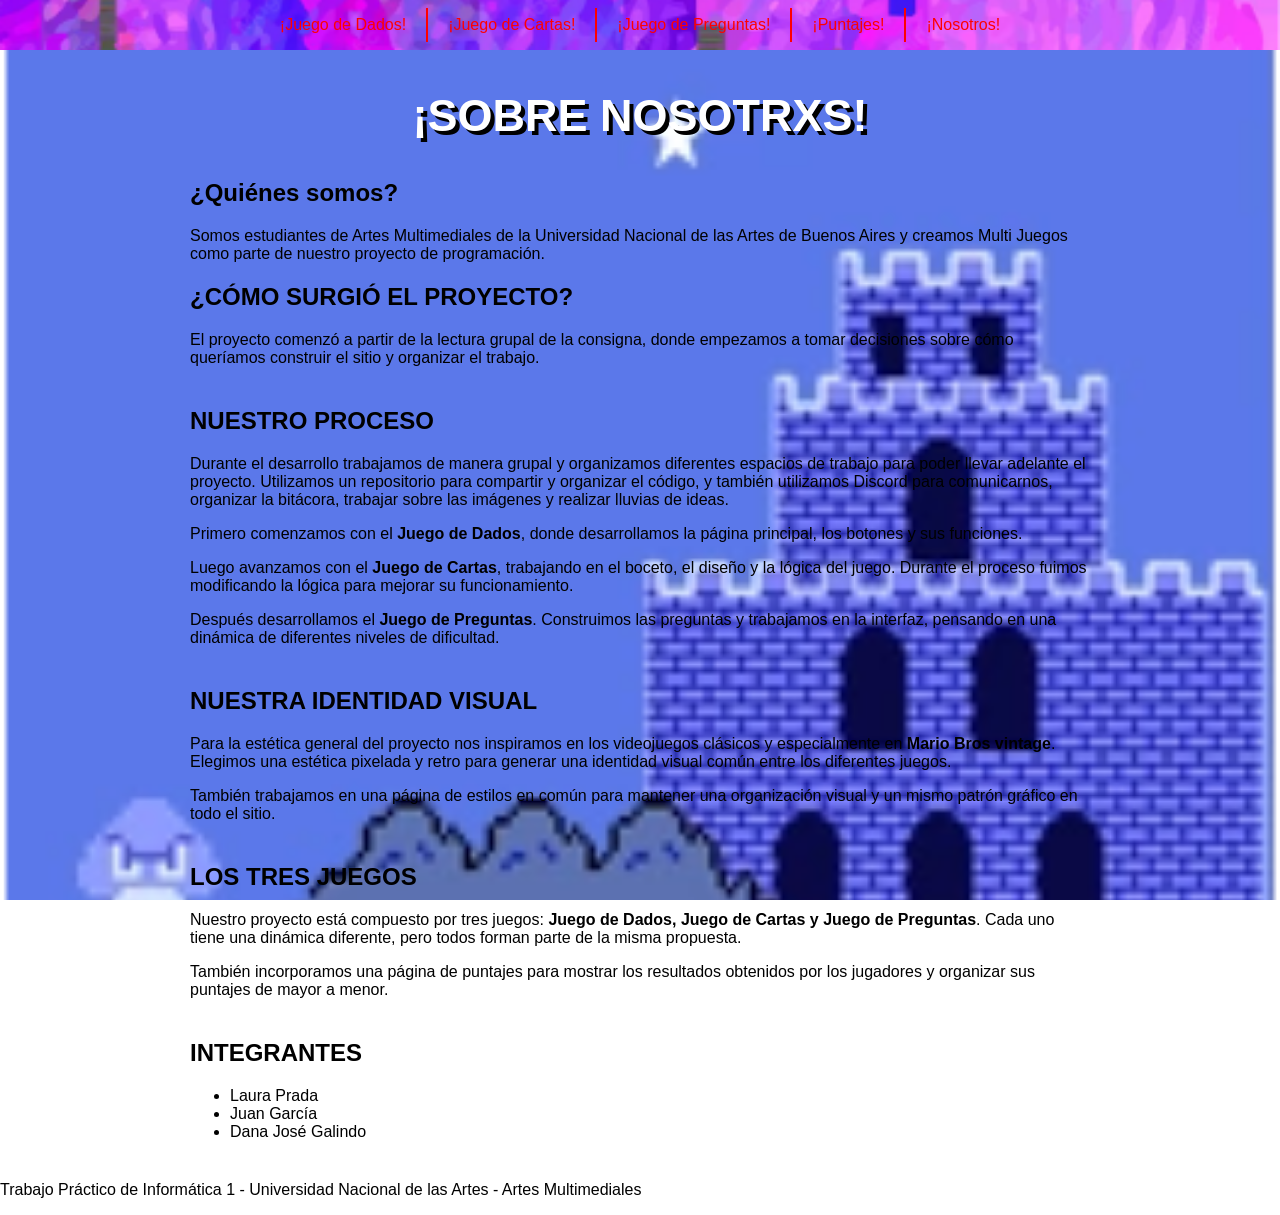
==== nosotros.html @ 9ece0228 "presentacion y sobre nosotros agrague pag de presenteacion y sobre nosotros, tam agregue fondo nav" ====
<!DOCTYPE html>
<html lang="es">

<head>
    <meta charset="UTF-8">
    <title>¡Sobre nosotros!</title>
    <link rel="stylesheet" href="css/styles.css">

</head>

<body>

    <header>
        <nav>
             <a href="dados/dados.html">¡Juego de Dados!</a>
            <a href="cartas/cartas.html">¡Juego de Cartas!</a>
            <a href="preguntas/preguntas.html">¡Juego de Preguntas!</a>
            <a href="puntajes/puntajes.html">¡Puntajes!</a>
            <a href="nosotros.html">¡Nosotros!</a>
        </nav>
        </header>
        <main>
            <section>

    <h1>¡SOBRE NOSOTRXS!</h1>

    <h2>¿Quiénes somos?</h2>

    <p>
        Somos estudiantes de Artes Multimediales de la Universidad Nacional
        de las Artes de Buenos Aires y creamos Multi Juegos como parte de
        nuestro proyecto de programación.
    </p>




        <h2>¿CÓMO SURGIÓ EL PROYECTO?</h2>

        <p>
            El proyecto comenzó a partir de la lectura grupal de la consigna,
            donde empezamos a tomar decisiones sobre cómo queríamos construir
            el sitio y organizar el trabajo.
        </p>

    </section>


    <section>

        <h2>NUESTRO PROCESO</h2>

        <p>
            Durante el desarrollo trabajamos de manera grupal y organizamos
            diferentes espacios de trabajo para poder llevar adelante el proyecto.
            Utilizamos un repositorio para compartir y organizar el código, y
            también utilizamos Discord para comunicarnos, organizar la bitácora,
            trabajar sobre las imágenes y realizar lluvias de ideas.
        </p>

        <p>
            Primero comenzamos con el <strong>Juego de Dados</strong>, donde
            desarrollamos la página principal, los botones y sus funciones.
            
        </p>

        <p>
            Luego avanzamos con el <strong>Juego de Cartas</strong>, trabajando
            en el boceto, el diseño y la lógica del juego. Durante el proceso
            fuimos modificando la lógica para mejorar su funcionamiento.
        </p>

        <p>
            Después desarrollamos el <strong>Juego de Preguntas</strong>.
            Construimos las preguntas y trabajamos en la interfaz, pensando
            en una dinámica de diferentes niveles de dificultad.
        </p>

    </section>


    <section>

        <h2>NUESTRA IDENTIDAD VISUAL</h2>

        <p>
            Para la estética general del proyecto nos inspiramos en los
            videojuegos clásicos y especialmente en <strong>Mario Bros vintage</strong>.
            Elegimos una estética pixelada y retro para generar una identidad
            visual común entre los diferentes juegos.
        </p>

        <p>
            También trabajamos en una página de estilos en común para mantener
            una organización visual y un mismo patrón gráfico en todo el sitio.
        </p>

    </section>


    <section>

        <h2>LOS TRES JUEGOS</h2>

        <p>
            Nuestro proyecto está compuesto por tres juegos:
            <strong>Juego de Dados, Juego de Cartas y Juego de Preguntas</strong>.
            Cada uno tiene una dinámica diferente, pero todos forman parte
            de la misma propuesta.
        </p>

        <p>
            También incorporamos una página de puntajes para mostrar los
            resultados obtenidos por los jugadores y organizar sus puntajes
            de mayor a menor.
        </p>

    </section>


    <section>

        <h2>INTEGRANTES</h2>

        <ul>
            <li>Laura Prada</li>
            <li>Juan García</li>
            <li>Dana José Galindo</li>
        </ul>

    </section>

</main>


<footer>

    <p>
        Trabajo Práctico de Informática 1 - Universidad Nacional de las Artes -
        Artes Multimediales
    </p>

</footer>

</body>
</html>
---- css/styles.css ----
header {
    width: 100%;
}

nav {
    width: 100%;
    box-sizing: border-box;

    display: flex;
    justify-content: center;
    align-items: center;

    background-image: url("../cartas/img/nav.png");
    background-size: cover;
    background-position: center;

    padding: 8px;
}

nav a {
    color: red;
    text-decoration: none;

    padding: 8px 20px;

    border-right: 2px solid red;
}

nav a:last-child {
    border-right: none;
}
main {
    max-width: 900px;
    margin: 40px auto;
}

body.inicio,
body.nosotros {
    background-image: url("../cartas/img/estrellita.jpeg");
    background-size: cover;
    background-position: center;
    background-repeat: no-repeat;

}
section {
    margin-bottom: 40px;
}

/* ========================================
   JUEGO DE CARTAS 
   ======================================== */
body {
    margin: 0;
    background-image: url("../cartas/img/fondo_cartas.png");
    background-size: cover;
    background-position: center;
    background-attachment: fixed;
    font-family: Arial, sans-serif;
}
 
/* Contenedor de las cartas */
#cartas {
    display: flex;
    flex-wrap: wrap;
    justify-content: center;
    gap: 25px;
    max-width: 1000px;
    margin: 30px auto;
}
 
/* Cada carta */
#cartas button {
    width: 150px;
    height: 200px;
    padding: 0;
    border: 7px solid green;
    border-radius: 20px;
    overflow: hidden;
    cursor: pointer;
}
 
/* Imagen de la carta */
#cartas img {
    width: 100%;
    height: 100%;
    object-fit: cover;
}
 
/* Tiempo */
#tiempo {
    position: fixed;
    right: 30px;
    top: 30px;
    font-size: 30px;
    font-weight: bold;
}
#reiniciar {
    background-color: #e63946;
    color: white;
    border: 5px solid #1b5e20;
    border-radius: 8px;
    padding: 12px 25px;
    font-size: 18px;
    font-weight: bold;
    cursor: pointer;
}
 
#reiniciar:hover {
    transform: scale(1.05);
}
 
h1 {
    text-align: center;
    font-size: 45px;
    color: white;
    text-shadow: 4px 4px 0px #000;
}
#mensaje {
    text-align: center;
    color: white;
    background-color: rgba(0, 0, 0, 0.7);
    border: 4px solid green;
    padding: 12px;
    width: fit-content;
    margin: 20px auto;
}
 
#temporizador {
    position: fixed;
    top: 20px;
    right: 25px;
    background-color: rgba(0, 0, 0, 0.8);
    color: white;
    border: 5px solid green;
    padding: 12px 20px;
    font-size: 24px;
    font-weight: bold;
    border-radius: 8px;
}
#puntajeFinal {
    color: white;
    font-size: 25px;
    font-weight: bold;
    text-align: center;
    margin: 20px;
}
 
#resultado {
    color: white;
    font-size: 32px;
    font-weight: bold;
    text-align: center;
    text-shadow: 3px 3px 0px black;
}
 #resultado {
    position: relative;
}

.pareja {
    width: 300px;
}

.corazon {
    position: absolute;
    left: 50%;
    top: 50%;
    font-size: 30px;
    animation: subir 6s ease-out forwards;
}

@keyframes subir {

    0% {
        transform: translate(0, 0);
        opacity: 6;
    }

    100% {
        transform: translate(var(--x), var(--y));
        opacity: 0;
    }
}
/* ========================================
   JUEGO DE DADOS 
   ======================================== */
 
/*#tirada {}  aqui para ponerle onda al boton de tirada  */
 
body {
    margin: 0;
    background-image: url("../cartas/img/fondo_cartas.png");
    background-size: cover;
    background-position: center;
    background-attachment: fixed;
    font-family: Arial, sans-serif;
}

.dados {
    display: flex;
    background-color: black;
    height: 80px;
    align-items: center;
    gap: 12px;
    justify-content: center;
}
 
.dados div {
    height: 60px;
    width: 60px;
    background-color: white;
    padding: 3px;
}
 
.tablero {
    display: flex;
    flex-direction: column;
    background-color: black;
    height: 450px;
    align-items: center;
    gap: 12px;
    justify-content: center;
}
 
.tablero article {
    display: inline-flex;
    height: 60px;
    width: 400px;
    background-color: white;
    padding: 3px;
    align-items: center;
    gap: 12px;
}
 
.tablero article div {
    display: inline-flex;
    flex-direction: row;
    height: 60px;
    width: 60px;
}
 
.dado-seleccionado {
    border: 3px solid red;
}
 
/* ========================================
   JUEGO DE PREGUNTAS (Mario) — pendiente de completar
   ======================================== */
 
body {
    margin: 0;
    background-image: url("../cartas/img/fondo_cartas.png");
     background-size: cover;
    background-position: center;
    background-attachment: fixed;
    font-family: Arial, sans-serif;
}
 
/* Contenedor de las cartas */
#cartas {
    display: flex;
    flex-wrap: wrap;
    justify-content: center;
    gap: 25px;
    max-width: 1000px;
    margin: 30px auto;
}
 
/* Cada carta */
#cartas button {
    width: 150px;
    height: 200px;
    padding: 0;
    border: 7px solid green;
    border-radius: 20px;
    overflow: hidden;
    cursor: pointer;
}
 
/* Imagen de la carta */
#cartas img {
    width: 100%;
    height: 100%;
    object-fit: cover;
}
 
/* Tiempo */
#tiempo {
    position: fixed;
    right: 30px;
    top: 30px;
    font-size: 30px;
    font-weight: bold;
}
#reiniciar {
    background-color: #e63946;
    color: white;
    border: 5px solid #1b5e20;
    border-radius: 8px;
    padding: 12px 25px;
    font-size: 18px;
    font-weight: bold;
    cursor: pointer;
}
 
#reiniciar:hover {
    transform: scale(1.05);
}
 
h1 {
    text-align: center;
    font-size: 45px;
    color: white;
    text-shadow: 4px 4px 0px #000;
}
#mensaje {
    text-align: center;
    color: white;
    background-color: rgba(0, 0, 0, 0.7);
    border: 4px solid green;
    padding: 12px;
    width: fit-content;
    margin: 20px auto;
}
 
#temporizador {
    position: fixed;
    top: 20px;
    right: 25px;
    background-color: rgba(0, 0, 0, 0.8);
    color: white;
    border: 5px solid green;
    padding: 12px 20px;
    font-size: 24px;
    font-weight: bold;
    border-radius: 8px;
}
#puntajeFinal {
    color: white;
    font-size: 25px;
    font-weight: bold;
    text-align: center;
    margin: 20px;
}
 
#resultado {
    color: white;
    font-size: 32px;
    font-weight: bold;
    text-align: center;
    text-shadow: 3px 3px 0px black;
}
 
/* ========================================
   JUEGO DE DADOS (tal cual el archivo original)
   ======================================== */
 
/*#tirada {}  aqui para ponerle onda al boton de tirada  */
 
.dados {
    display: flex;
    background-color: black;
    height: 80px;
    align-items: center;
    gap: 12px;
    justify-content: center;
}
 
.dados div {
    height: 60px;
    width: 60px;
    background-color: white;
    padding: 3px;
}
 
.tablero {
    display: flex;
    flex-direction: column;
    background-color: black;
    height: 450px;
    align-items: center;
    gap: 12px;
    justify-content: center;
}
 
.tablero article {
    display: inline-flex;
    height: 60px;
    width: 400px;
    background-color: white;
    padding: 3px;
    align-items: center;
    gap: 12px;
}
 
.tablero article div {
    display: inline-flex;
    flex-direction: row;
    height: 60px;
    width: 60px;
}
 
.dado-seleccionado {
    border: 3px solid red;
}
 
/* ========================================
   JUEGO DE PREGUNTAS (Mario)
   ======================================== */
 
/* Control genérico de qué pantalla se muestra (inicio / juego / resultado) */
.pantalla {
    display: none;
    flex-direction: column;
    align-items: center;
    justify-content: center;
    text-align: center;
    min-height: 500px;
    padding: 40px 20px;
}
 
.pantalla.activa {
    display: flex;
}
 
.oculta {
    display: none !important;
}
 
/* --- Pantalla de inicio / selección de dificultad --- */
#pantalla-inicio {
    flex-direction: row;
    justify-content: space-between;
    max-width: 900px;
    margin: 0 auto;
    gap: 20px;
}
 
.globo-dialogo {
    background: white;
    border: 4px solid black;
    border-radius: 20px;
    padding: 25px 30px;
    max-width: 480px;
    text-align: left;
    position: relative;
}
 
.titulo-globo {
    font-weight: bold;
    font-size: 20px;
    margin-bottom: 10px;
}
 
.selector-dificultad {
    margin-top: 20px;
}
 
.botones-dificultad {
    display: flex;
    gap: 15px;
    justify-content: center;
    margin-top: 10px;
}
 
.btn-dificultad {
    background: white;
    border: 3px solid black;
    border-radius: 30px;
    padding: 12px 30px;
    font-size: 18px;
    font-weight: bold;
    cursor: pointer;
}
 
.btn-dificultad:hover {
    background-color: #ffd54f;
    transform: scale(1.05);
}
 
.ilustracion-mario {
    max-width: 400px;
    height: auto;
}
 
/* --- Pantalla de juego en curso --- */
#pantalla-juego {
    max-width: 700px;
    margin: 0 auto;
    width: 100%;
}
 
.info-partida {
    display: flex;
    justify-content: space-between;
    width: 100%;
    color: white;
    font-weight: bold;
    text-shadow: 2px 2px 0 black;
    margin-bottom: 20px;
}
 
.tarjeta-pregunta {
    background: white;
    border: 4px solid black;
    border-radius: 16px;
    padding: 30px;
    width: 100%;
}
 
#texto-pregunta {
    font-size: 22px;
    font-weight: bold;
    margin-bottom: 20px;
}
 
.opciones-respuesta {
    display: grid;
    grid-template-columns: 1fr 1fr;
    gap: 15px;
}
 
.opciones-respuesta button {
    background: #f1f1f1;
    border: 3px solid black;
    border-radius: 10px;
    padding: 15px;
    font-size: 16px;
    cursor: pointer;
}
 
.opciones-respuesta button:hover {
    background: #ffd54f;
}
 
/* Estas clases las agrega el JS al validar la respuesta */
.opciones-respuesta button.correcta {
    background: #a5d6a7;
    border-color: green;
}
 
.opciones-respuesta button.incorrecta {
    background: #ef9a9a;
    border-color: red;
}
 
.opciones-respuesta button:disabled {
    cursor: not-allowed;
    opacity: 0.85;
}
 
.mensaje-feedback {
    margin-top: 20px;
    font-size: 20px;
    font-weight: bold;
}
 
.mensaje-feedback.correcto {
    color: #2e7d32;
}
 
.mensaje-feedback.incorrecto {
    color: #c62828;
}
 
#btn-siguiente,
#btn-jugar-de-nuevo {
    background-color: #e63946;
    color: white;
    border: 5px solid #1b5e20;
    border-radius: 8px;
    padding: 12px 25px;
    font-size: 18px;
    font-weight: bold;
    cursor: pointer;
    margin-top: 20px;
}
 
#btn-siguiente:hover,
#btn-jugar-de-nuevo:hover {
    transform: scale(1.05);
}
 
/* --- Pantalla de resultado final --- */
#pantalla-resultado h2 {
    color: white;
    text-shadow: 3px 3px 0 black;
}
 
.enlace-puntajes {
    color: white;
    text-decoration: underline;
    margin-top: 15px;
    display: inline-block;
}
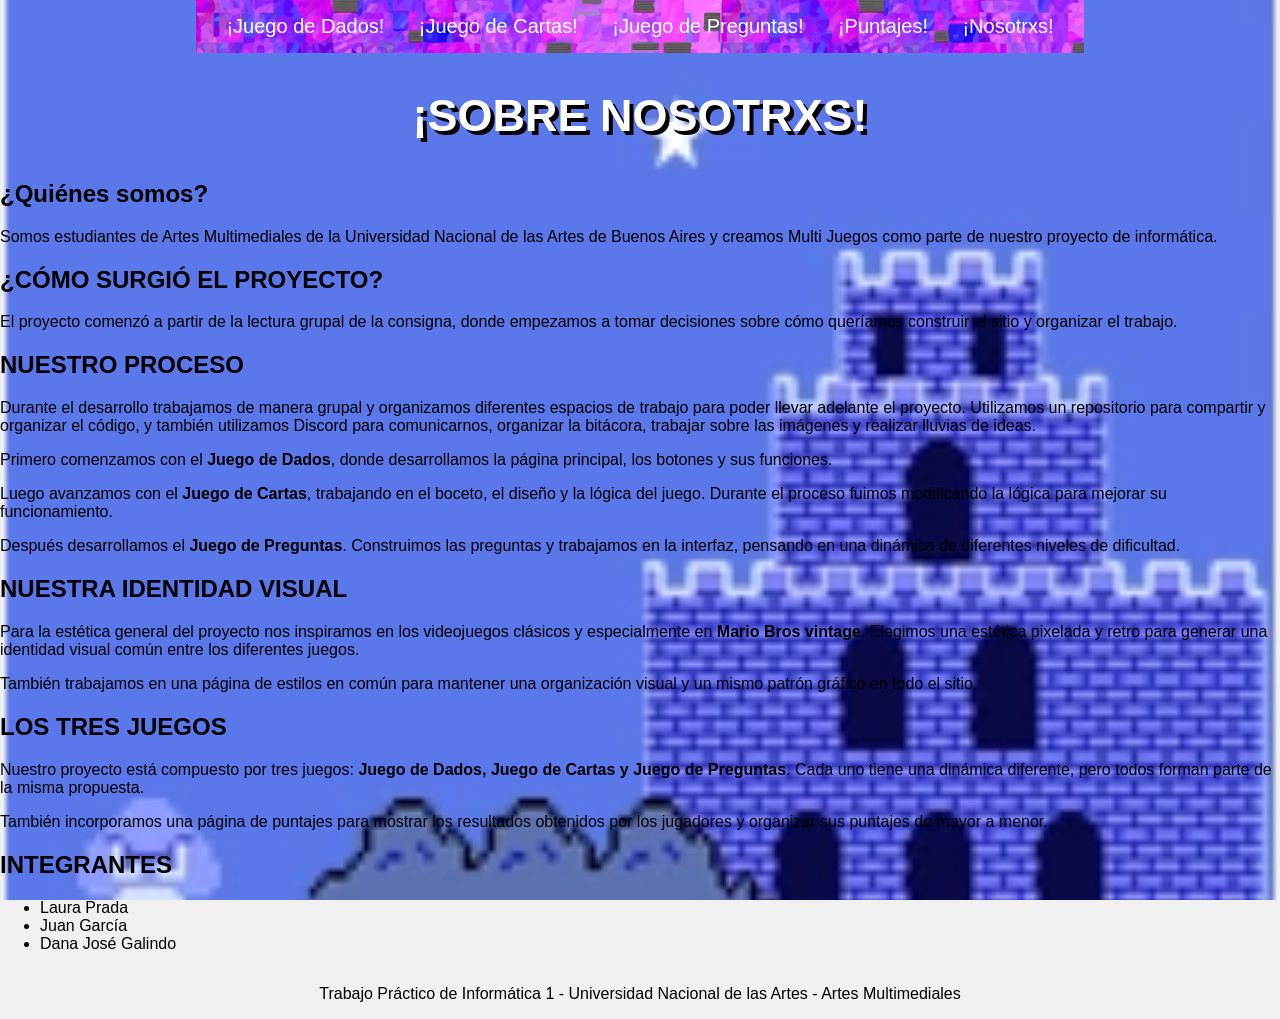
==== commit f2b5843f: "Correción de ortografia cositas simples" ====
--- a/nosotros.html
+++ b/nosotros.html
@@ -3,7 +3,7 @@
 
 <head>
     <meta charset="UTF-8">
-    <title>¡Sobre nosotros!</title>
+    <title>¡Sobre nosotrxs!</title>
     <link rel="stylesheet" href="css/styles.css">
 
 </head>
@@ -16,7 +16,7 @@
             <a href="cartas/cartas.html">¡Juego de Cartas!</a>
             <a href="preguntas/preguntas.html">¡Juego de Preguntas!</a>
             <a href="puntajes/puntajes.html">¡Puntajes!</a>
-            <a href="nosotros.html">¡Nosotros!</a>
+            <a href="nosotros.html">¡Nosotrxs!</a>
         </nav>
         </header>
         <main>
@@ -29,7 +29,7 @@
     <p>
         Somos estudiantes de Artes Multimediales de la Universidad Nacional
         de las Artes de Buenos Aires y creamos Multi Juegos como parte de
-        nuestro proyecto de programación.
+        nuestro proyecto de informática.
     </p>
 
 
--- a/css/styles.css
+++ b/css/styles.css
@@ -1,596 +1,898 @@
-
-header {
-    width: 100%;
-}
-
-nav {
-    width: 100%;
-    box-sizing: border-box;
-
-    display: flex;
-    justify-content: center;
-    align-items: center;
-
-    background-image: url("../cartas/img/nav.png");
-    background-size: cover;
-    background-position: center;
-
-    padding: 8px;
-}
-
-nav a {
-    color: red;
-    text-decoration: none;
-
-    padding: 8px 20px;
-
-    border-right: 2px solid red;
-}
-
-nav a:last-child {
-    border-right: none;
-}
-main {
-    max-width: 900px;
-    margin: 40px auto;
-}
-
-body.inicio,
-body.nosotros {
-    background-image: url("../cartas/img/estrellita.jpeg");
-    background-size: cover;
-    background-position: center;
-    background-repeat: no-repeat;
-
-}
-section {
-    margin-bottom: 40px;
-}
-
-/* ========================================
-   JUEGO DE CARTAS 
-   ======================================== */
-body {
-    margin: 0;
-    background-image: url("../cartas/img/fondo_cartas.png");
-    background-size: cover;
-    background-position: center;
-    background-attachment: fixed;
-    font-family: Arial, sans-serif;
-}
- 
-/* Contenedor de las cartas */
-#cartas {
-    display: flex;
-    flex-wrap: wrap;
-    justify-content: center;
-    gap: 25px;
-    max-width: 1000px;
-    margin: 30px auto;
-}
- 
-/* Cada carta */
-#cartas button {
-    width: 150px;
-    height: 200px;
-    padding: 0;
-    border: 7px solid green;
-    border-radius: 20px;
-    overflow: hidden;
-    cursor: pointer;
-}
- 
-/* Imagen de la carta */
-#cartas img {
-    width: 100%;
-    height: 100%;
-    object-fit: cover;
-}
- 
-/* Tiempo */
-#tiempo {
-    position: fixed;
-    right: 30px;
-    top: 30px;
-    font-size: 30px;
-    font-weight: bold;
-}
-#reiniciar {
-    background-color: #e63946;
-    color: white;
-    border: 5px solid #1b5e20;
-    border-radius: 8px;
-    padding: 12px 25px;
-    font-size: 18px;
-    font-weight: bold;
-    cursor: pointer;
-}
- 
-#reiniciar:hover {
-    transform: scale(1.05);
-}
- 
-h1 {
-    text-align: center;
-    font-size: 45px;
-    color: white;
-    text-shadow: 4px 4px 0px #000;
-}
-#mensaje {
-    text-align: center;
-    color: white;
-    background-color: rgba(0, 0, 0, 0.7);
-    border: 4px solid green;
-    padding: 12px;
-    width: fit-content;
-    margin: 20px auto;
-}
- 
-#temporizador {
-    position: fixed;
-    top: 20px;
-    right: 25px;
-    background-color: rgba(0, 0, 0, 0.8);
-    color: white;
-    border: 5px solid green;
-    padding: 12px 20px;
-    font-size: 24px;
-    font-weight: bold;
-    border-radius: 8px;
-}
-#puntajeFinal {
-    color: white;
-    font-size: 25px;
-    font-weight: bold;
-    text-align: center;
-    margin: 20px;
-}
- 
-#resultado {
-    color: white;
-    font-size: 32px;
-    font-weight: bold;
-    text-align: center;
-    text-shadow: 3px 3px 0px black;
-}
- #resultado {
-    position: relative;
-}
-
-.pareja {
-    width: 300px;
-}
-
-.corazon {
-    position: absolute;
-    left: 50%;
-    top: 50%;
-    font-size: 30px;
-    animation: subir 6s ease-out forwards;
-}
-
-@keyframes subir {
-
-    0% {
-        transform: translate(0, 0);
-        opacity: 6;
-    }
-
-    100% {
-        transform: translate(var(--x), var(--y));
-        opacity: 0;
-    }
-}
-/* ========================================
-   JUEGO DE DADOS 
-   ======================================== */
- 
-/*#tirada {}  aqui para ponerle onda al boton de tirada  */
- 
-body {
-    margin: 0;
-    background-image: url("../cartas/img/fondo_cartas.png");
-    background-size: cover;
-    background-position: center;
-    background-attachment: fixed;
-    font-family: Arial, sans-serif;
-}
-
-.dados {
-    display: flex;
-    background-color: black;
-    height: 80px;
-    align-items: center;
-    gap: 12px;
-    justify-content: center;
-}
- 
-.dados div {
-    height: 60px;
-    width: 60px;
-    background-color: white;
-    padding: 3px;
-}
- 
-.tablero {
-    display: flex;
-    flex-direction: column;
-    background-color: black;
-    height: 450px;
-    align-items: center;
-    gap: 12px;
-    justify-content: center;
-}
- 
-.tablero article {
-    display: inline-flex;
-    height: 60px;
-    width: 400px;
-    background-color: white;
-    padding: 3px;
-    align-items: center;
-    gap: 12px;
-}
- 
-.tablero article div {
-    display: inline-flex;
-    flex-direction: row;
-    height: 60px;
-    width: 60px;
-}
- 
-.dado-seleccionado {
-    border: 3px solid red;
-}
- 
-/* ========================================
-   JUEGO DE PREGUNTAS (Mario) — pendiente de completar
-   ======================================== */
- 
-body {
-    margin: 0;
-    background-image: url("../cartas/img/fondo_cartas.png");
-     background-size: cover;
-    background-position: center;
-    background-attachment: fixed;
-    font-family: Arial, sans-serif;
-}
- 
-/* Contenedor de las cartas */
-#cartas {
-    display: flex;
-    flex-wrap: wrap;
-    justify-content: center;
-    gap: 25px;
-    max-width: 1000px;
-    margin: 30px auto;
-}
- 
-/* Cada carta */
-#cartas button {
-    width: 150px;
-    height: 200px;
-    padding: 0;
-    border: 7px solid green;
-    border-radius: 20px;
-    overflow: hidden;
-    cursor: pointer;
-}
- 
-/* Imagen de la carta */
-#cartas img {
-    width: 100%;
-    height: 100%;
-    object-fit: cover;
-}
- 
-/* Tiempo */
-#tiempo {
-    position: fixed;
-    right: 30px;
-    top: 30px;
-    font-size: 30px;
-    font-weight: bold;
-}
-#reiniciar {
-    background-color: #e63946;
-    color: white;
-    border: 5px solid #1b5e20;
-    border-radius: 8px;
-    padding: 12px 25px;
-    font-size: 18px;
-    font-weight: bold;
-    cursor: pointer;
-}
- 
-#reiniciar:hover {
-    transform: scale(1.05);
-}
- 
-h1 {
-    text-align: center;
-    font-size: 45px;
-    color: white;
-    text-shadow: 4px 4px 0px #000;
-}
-#mensaje {
-    text-align: center;
-    color: white;
-    background-color: rgba(0, 0, 0, 0.7);
-    border: 4px solid green;
-    padding: 12px;
-    width: fit-content;
-    margin: 20px auto;
-}
- 
-#temporizador {
-    position: fixed;
-    top: 20px;
-    right: 25px;
-    background-color: rgba(0, 0, 0, 0.8);
-    color: white;
-    border: 5px solid green;
-    padding: 12px 20px;
-    font-size: 24px;
-    font-weight: bold;
-    border-radius: 8px;
-}
-#puntajeFinal {
-    color: white;
-    font-size: 25px;
-    font-weight: bold;
-    text-align: center;
-    margin: 20px;
-}
- 
-#resultado {
-    color: white;
-    font-size: 32px;
-    font-weight: bold;
-    text-align: center;
-    text-shadow: 3px 3px 0px black;
-}
- 
-/* ========================================
-   JUEGO DE DADOS (tal cual el archivo original)
-   ======================================== */
- 
-/*#tirada {}  aqui para ponerle onda al boton de tirada  */
- 
-.dados {
-    display: flex;
-    background-color: black;
-    height: 80px;
-    align-items: center;
-    gap: 12px;
-    justify-content: center;
-}
- 
-.dados div {
-    height: 60px;
-    width: 60px;
-    background-color: white;
-    padding: 3px;
-}
- 
-.tablero {
-    display: flex;
-    flex-direction: column;
-    background-color: black;
-    height: 450px;
-    align-items: center;
-    gap: 12px;
-    justify-content: center;
-}
- 
-.tablero article {
-    display: inline-flex;
-    height: 60px;
-    width: 400px;
-    background-color: white;
-    padding: 3px;
-    align-items: center;
-    gap: 12px;
-}
- 
-.tablero article div {
-    display: inline-flex;
-    flex-direction: row;
-    height: 60px;
-    width: 60px;
-}
- 
-.dado-seleccionado {
-    border: 3px solid red;
-}
- 
-/* ========================================
-   JUEGO DE PREGUNTAS (Mario)
-   ======================================== */
- 
-/* Control genérico de qué pantalla se muestra (inicio / juego / resultado) */
-.pantalla {
-    display: none;
-    flex-direction: column;
-    align-items: center;
-    justify-content: center;
-    text-align: center;
-    min-height: 500px;
-    padding: 40px 20px;
-}
- 
-.pantalla.activa {
-    display: flex;
-}
- 
-.oculta {
-    display: none !important;
-}
- 
-/* --- Pantalla de inicio / selección de dificultad --- */
-#pantalla-inicio {
-    flex-direction: row;
-    justify-content: space-between;
-    max-width: 900px;
-    margin: 0 auto;
-    gap: 20px;
-}
- 
-.globo-dialogo {
-    background: white;
-    border: 4px solid black;
-    border-radius: 20px;
-    padding: 25px 30px;
-    max-width: 480px;
-    text-align: left;
-    position: relative;
-}
- 
-.titulo-globo {
-    font-weight: bold;
-    font-size: 20px;
-    margin-bottom: 10px;
-}
- 
-.selector-dificultad {
-    margin-top: 20px;
-}
- 
-.botones-dificultad {
-    display: flex;
-    gap: 15px;
-    justify-content: center;
-    margin-top: 10px;
-}
- 
-.btn-dificultad {
-    background: white;
-    border: 3px solid black;
-    border-radius: 30px;
-    padding: 12px 30px;
-    font-size: 18px;
-    font-weight: bold;
-    cursor: pointer;
-}
- 
-.btn-dificultad:hover {
-    background-color: #ffd54f;
-    transform: scale(1.05);
-}
- 
-.ilustracion-mario {
-    max-width: 400px;
-    height: auto;
-}
- 
-/* --- Pantalla de juego en curso --- */
-#pantalla-juego {
-    max-width: 700px;
-    margin: 0 auto;
-    width: 100%;
-}
- 
-.info-partida {
-    display: flex;
-    justify-content: space-between;
-    width: 100%;
-    color: white;
-    font-weight: bold;
-    text-shadow: 2px 2px 0 black;
-    margin-bottom: 20px;
-}
- 
-.tarjeta-pregunta {
-    background: white;
-    border: 4px solid black;
-    border-radius: 16px;
-    padding: 30px;
-    width: 100%;
-}
- 
-#texto-pregunta {
-    font-size: 22px;
-    font-weight: bold;
-    margin-bottom: 20px;
-}
- 
-.opciones-respuesta {
-    display: grid;
-    grid-template-columns: 1fr 1fr;
-    gap: 15px;
-}
- 
-.opciones-respuesta button {
-    background: #f1f1f1;
-    border: 3px solid black;
-    border-radius: 10px;
-    padding: 15px;
-    font-size: 16px;
-    cursor: pointer;
-}
- 
-.opciones-respuesta button:hover {
-    background: #ffd54f;
-}
- 
-/* Estas clases las agrega el JS al validar la respuesta */
-.opciones-respuesta button.correcta {
-    background: #a5d6a7;
-    border-color: green;
-}
- 
-.opciones-respuesta button.incorrecta {
-    background: #ef9a9a;
-    border-color: red;
-}
- 
-.opciones-respuesta button:disabled {
-    cursor: not-allowed;
-    opacity: 0.85;
-}
- 
-.mensaje-feedback {
-    margin-top: 20px;
-    font-size: 20px;
-    font-weight: bold;
-}
- 
-.mensaje-feedback.correcto {
-    color: #2e7d32;
-}
- 
-.mensaje-feedback.incorrecto {
-    color: #c62828;
-}
- 
-#btn-siguiente,
-#btn-jugar-de-nuevo {
-    background-color: #e63946;
-    color: white;
-    border: 5px solid #1b5e20;
-    border-radius: 8px;
-    padding: 12px 25px;
-    font-size: 18px;
-    font-weight: bold;
-    cursor: pointer;
-    margin-top: 20px;
-}
- 
-#btn-siguiente:hover,
-#btn-jugar-de-nuevo:hover {
-    transform: scale(1.05);
-}
- 
-/* --- Pantalla de resultado final --- */
-#pantalla-resultado h2 {
-    color: white;
-    text-shadow: 3px 3px 0 black;
-}
- 
-.enlace-puntajes {
-    color: white;
-    text-decoration: underline;
-    margin-top: 15px;
-    display: inline-block;
-}
-
+/* ========================================
+   BASE — fondo compartido por todo el sitio
+   ======================================== */
+body {
+    margin: 0;
+    background-image: url("../cartas/img/fondo_cartas.png");
+    background-size: cover;
+    background-position: center;
+    background-attachment: fixed;
+    font-family: Arial, sans-serif;
+}
+ 
+h1 {
+    text-align: center;
+    font-size: 45px;
+    color: white;
+    text-shadow: 4px 4px 0px #000;
+}
+ 
+/* ========================================
+   JUEGO DE CARTAS
+   ======================================== */
+ 
+/* Contenedor de las cartas */
+#cartas {
+    display: flex;
+    flex-wrap: wrap;
+    justify-content: center;
+    gap: 25px;
+    max-width: 1000px;
+    margin: 30px auto;
+}
+ 
+/* Cada carta */
+#cartas button {
+    width: 150px;
+    height: 200px;
+    padding: 0;
+    border: 7px solid green;
+    border-radius: 20px;
+    overflow: hidden;
+    cursor: pointer;
+}
+ 
+/* Imagen de la carta */
+#cartas img {
+    width: 100%;
+    height: 100%;
+    object-fit: cover;
+}
+ 
+/* Tiempo */
+#tiempo {
+    position: fixed;
+    right: 30px;
+    top: 30px;
+    font-size: 30px;
+    font-weight: bold;
+}
+ 
+#reiniciar {
+    background-color: #e63946;
+    color: white;
+    border: 5px solid #1b5e20;
+    border-radius: 8px;
+    padding: 12px 25px;
+    font-size: 18px;
+    font-weight: bold;
+    cursor: pointer;
+}
+ 
+#reiniciar:hover {
+    transform: scale(1.05);
+}
+ 
+#mensaje {
+    text-align: center;
+    color: white;
+    background-color: rgba(0, 0, 0, 0.7);
+    border: 4px solid green;
+    padding: 12px;
+    width: fit-content;
+    margin: 20px auto;
+}
+ 
+#temporizador {
+    position: fixed;
+    top: 20px;
+    right: 25px;
+    background-color: rgba(0, 0, 0, 0.8);
+    color: white;
+    border: 5px solid green;
+    padding: 12px 20px;
+    font-size: 24px;
+    font-weight: bold;
+    border-radius: 8px;
+}
+ 
+#puntajeFinal {
+    color: white;
+    font-size: 25px;
+    font-weight: bold;
+    text-align: center;
+    margin: 20px;
+}
+ 
+#resultado {
+    color: white;
+    font-size: 32px;
+    font-weight: bold;
+    text-align: center;
+    text-shadow: 3px 3px 0px black;
+    position: relative;
+}
+ 
+/* Animación de corazones al formar pareja (agregado por la compañera) */
+.pareja {
+    width: 300px;
+}
+ 
+.corazon {
+    position: absolute;
+    left: 50%;
+    top: 50%;
+    font-size: 30px;
+    animation: subir 6s ease-out forwards;
+}
+ 
+@keyframes subir {
+    0% {
+        transform: translate(0, 0);
+        opacity: 6;
+    }
+ 
+    100% {
+        transform: translate(var(--x), var(--y));
+        opacity: 0;
+    }
+}
+ 
+/* ========================================
+   JUEGO DE DADOS
+   ======================================== */
+ 
+/*#tirada {}  aqui para ponerle onda al boton de tirada  */
+ 
+.dados {
+    display: flex;
+    background-color: black;
+    height: 80px;
+    align-items: center;
+    gap: 12px;
+    justify-content: center;
+}
+ 
+.dados div {
+    height: 60px;
+    width: 60px;
+    background-color: white;
+    padding: 3px;
+}
+ 
+.tablero {
+    display: flex;
+    flex-direction: column;
+    height: 450px;
+    align-items: center;
+    gap: 12px;
+    justify-content: center;
+ 
+}
+ 
+.tablero article {
+    display: inline-flex;
+    height: 60px;
+    width: 400px;
+    background-color: white;
+       border: 3px solid #000;
+    padding: 3px;
+    align-items: center;
+    gap: 12px;
+}
+ 
+.tablero article div {
+    display: inline-flex;
+    flex-direction: row;
+    height: 60px;
+    width: 60px;
+}
+ 
+.dado-seleccionado {
+    border: 3px solid red;
+}
+ 
+/* ========================================
+   JUEGO DE PREGUNTAS (Mario)
+   ======================================== */
+ 
+/* Control genérico de qué pantalla se muestra (inicio / juego / resultado) */
+.pantalla {
+    display: none;
+    flex-direction: column;
+    align-items: center;
+    justify-content: center;
+    text-align: center;
+    min-height: 500px;
+    padding: 40px 20px;
+}
+ 
+.pantalla.activa {
+    display: flex;
+}
+ 
+.oculta {
+    display: none !important;
+}
+ 
+/* --- Pantalla de inicio / selección de dificultad --- */
+#pantalla-inicio {
+    flex-direction: row;
+    justify-content: space-between;
+    max-width: 900px;
+    margin: 0 auto;
+    gap: 20px;
+}
+ 
+.globo-dialogo {
+    background: white;
+    border: 4px solid black;
+    border-radius: 20px;
+    padding: 25px 30px;
+    max-width: 480px;
+    text-align: left;
+    position: relative;
+}
+ 
+.titulo-globo {
+    font-weight: bold;
+    font-size: 20px;
+    margin-bottom: 10px;
+}
+ 
+.selector-dificultad {
+    margin-top: 20px;
+}
+ 
+.botones-dificultad {
+    display: flex;
+    gap: 15px;
+    justify-content: center;
+    margin-top: 10px;
+}
+ 
+.btn-dificultad {
+    background: white;
+    border: 3px solid black;
+    border-radius: 30px;
+    padding: 12px 30px;
+    font-size: 18px;
+    font-weight: bold;
+    cursor: pointer;
+}
+ 
+.btn-dificultad:hover {
+    background-color: #ffd54f;
+    transform: scale(1.05);
+}
+ 
+.ilustracion-mario {
+    max-width: 400px;
+    height: auto;
+}
+ 
+/* --- Pantalla de juego en curso --- */
+#pantalla-juego {
+    max-width: 700px;
+    margin: 0 auto;
+    width: 100%;
+}
+ 
+.info-partida {
+    display: flex;
+    justify-content: space-between;
+    width: 100%;
+    color: white;
+    font-weight: bold;
+    text-shadow: 2px 2px 0 black;
+    margin-bottom: 20px;
+}
+ 
+.tarjeta-pregunta {
+    background: white;
+    border: 4px solid black;
+    border-radius: 16px;
+    padding: 30px;
+    width: 100%;
+}
+ 
+#texto-pregunta {
+    font-size: 22px;
+    font-weight: bold;
+    margin-bottom: 20px;
+}
+ 
+.opciones-respuesta {
+    display: grid;
+    grid-template-columns: 1fr 1fr;
+    gap: 15px;
+}
+ 
+.opciones-respuesta button {
+    background: #f1f1f1;
+    border: 3px solid black;
+    border-radius: 10px;
+    padding: 15px;
+    font-size: 16px;
+    cursor: pointer;
+}
+ 
+.opciones-respuesta button:hover {
+    background: #ffd54f;
+}
+ 
+/* Estas clases las agrega el JS al validar la respuesta */
+.opciones-respuesta button.correcta {
+    background: #a5d6a7;
+    border-color: green;
+}
+ 
+.opciones-respuesta button.incorrecta {
+    background: #ef9a9a;
+    border-color: red;
+}
+ 
+.opciones-respuesta button:disabled {
+    cursor: not-allowed;
+    opacity: 0.85;
+}
+ 
+.mensaje-feedback {
+    margin-top: 20px;
+    font-size: 20px;
+    font-weight: bold;
+}
+ 
+.mensaje-feedback.correcto {
+    color: #2e7d32;
+}
+ 
+.mensaje-feedback.incorrecto {
+    color: #c62828;
+}
+ 
+#btn-siguiente,
+#btn-jugar-de-nuevo {
+    background-color: #e63946;
+    color: white;
+    border: 5px solid #1b5e20;
+    border-radius: 8px;
+    padding: 12px 25px;
+    font-size: 18px;
+    font-weight: bold;
+    cursor: pointer;
+    margin-top: 20px;
+}
+ 
+#btn-siguiente:hover,
+#btn-jugar-de-nuevo:hover {
+    transform: scale(1.05);
+}
+ 
+/* --- Pantalla de resultado final --- */
+#pantalla-resultado h2 {
+    color: white;
+    text-shadow: 3px 3px 0 black;
+}
+ 
+.enlace-puntajes {
+    color: white;
+    text-decoration: underline;
+    margin-top: 15px;
+    display: inline-block;
+}
+ 
+/* ========================================
+   PUNTAJES — INCOMPLETO
+   ======================================== */
+ body {
+  display: flex;
+  flex-direction: column;   /* Alinea los elementos en vertical (título, puzzle, botón) */
+  align-items: center;       /* Centrado horizontal */
+  justify-content: center;  /* Centrado vertical */
+  min-height: 100vh;        /* Ocupa el 100% de la altura de la pantalla */
+  margin: 0;                /* Elimina márgenes por defecto */
+  background-color: #f0f0f0; /* Opcional: un color de fondo limpio */
+  font-family: Arial, sans-serif;
+}
+
+
+
+   .puzzle {
+    width: 300px;
+    height: 300px;
+
+    display: grid;
+    grid-template-columns: repeat(3, 1fr);
+    grid-template-rows: repeat(3, 1fr);
+
+    border: 3px solid black;
+    
+    text-align: center;
+    justify-content: center;
+}
+
+.casilla {
+    border: 1px solid black;
+    cursor: pointer;
+}
+
+.bloqueado {
+    display: none;
+}
+/* ========================================
+   BASE — fondo compartido por todo el sitio
+   ======================================== */
+body {
+    margin: 4cqmax;
+    background-image: url("../cartas/img/fondo_cartas.png");
+    background-size: cover;
+    background-position: center;
+    background-attachment: fixed;
+    font-family: Arial, sans-serif;
+}
+nav {
+    background-image: url("../cartas/img/nav.png");
+    background-color: rgba(0, 0, 0, 0.7);
+    padding: 15px;
+    text-align: center;
+}
+nav a {
+    color: white;
+    text-decoration: none;
+    font-size: 20px;
+    margin: 0 15px;
+}
+nav a:hover {
+    text-decoration: underline;
+}
+ 
+h1 {
+    text-align: center;
+    font-size: 45px;
+    color: white;
+    text-shadow: 4px 4px 0px #000;
+}
+ 
+/* ========================================
+   JUEGO DE CARTAS
+   ======================================== */
+ 
+/* Contenedor de las cartas */
+#cartas {
+    display: flex;
+    flex-wrap: wrap;
+    justify-content: center;
+    gap: 25px;
+    max-width: 1000px;
+    margin: 30px auto;
+}
+ 
+/* Cada carta */
+#cartas button {
+    width: 150px;
+    height: 200px;
+    padding: 0;
+    border: 7px solid green;
+    border-radius: 20px;
+    overflow: hidden;
+    cursor: pointer;
+}
+ 
+/* Imagen de la carta */
+#cartas img {
+    width: 100%;
+    height: 100%;
+    object-fit: cover;
+}
+ 
+/* Tiempo */
+#tiempo {
+    position: fixed;
+    right: 30px;
+    top: 30px;
+    font-size: 30px;
+    font-weight: bold;
+}
+ 
+#reiniciar {
+    background-color: #e63946;
+    color: white;
+    border: 5px solid #1b5e20;
+    border-radius: 8px;
+    padding: 12px 25px;
+    font-size: 18px;
+    font-weight: bold;
+    cursor: pointer;
+}
+ 
+#reiniciar:hover {
+    transform: scale(1.05);
+}
+ 
+#mensaje {
+    text-align: center;
+    color: white;
+    background-color: rgba(0, 0, 0, 0.7);
+    border: 4px solid green;
+    padding: 12px;
+    width: fit-content;
+    margin: 20px auto;
+}
+ 
+#temporizador {
+    position: fixed;
+    top: 20px;
+    right: 25px;
+    background-color: rgba(0, 0, 0, 0.8);
+    color: white;
+    border: 5px solid green;
+    padding: 12px 20px;
+    font-size: 24px;
+    font-weight: bold;
+    border-radius: 8px;
+}
+ 
+#puntajeFinal {
+    color: white;
+    font-size: 25px;
+    font-weight: bold;
+    text-align: center;
+    margin: 20px;
+}
+ 
+#resultado {
+    color: white;
+    font-size: 32px;
+    font-weight: bold;
+    text-align: center;
+    text-shadow: 3px 3px 0px black;
+    position: relative;
+}
+ 
+/* Animación de corazones al formar pareja (agregado por la compañera) */
+.pareja {
+    width: 300px;
+}
+ 
+.corazon {
+    position: absolute;
+    left: 50%;
+    top: 50%;
+    font-size: 30px;
+    animation: subir 6s ease-out forwards;
+}
+ 
+@keyframes subir {
+    0% {
+        transform: translate(0, 0);
+        opacity: 6;
+    }
+ 
+    100% {
+        transform: translate(var(--x), var(--y));
+        opacity: 0;
+    }
+}
+ 
+/* ========================================
+   JUEGO DE DADOS
+   ======================================== */
+ 
+/*#tirada {}  aqui para ponerle onda al boton de tirada  */
+ 
+.dados {
+    display: flex;
+    background-color: black;
+    height: 80px;
+    align-items: center;
+    gap: 12px;
+    justify-content: center;
+}
+ 
+.dados div {
+    height: 60px;
+    width: 60px;
+    background-color: white;
+    padding: 3px;
+}
+ 
+.tablero {
+    display: flex;
+    flex-direction: column;
+    height: 450px;
+    align-items: center;
+    gap: 12px;
+    justify-content: center;
+}
+ 
+.tablero article {
+    display: inline-flex;
+    height: 60px;
+    width: 400px;
+    background-color: white;
+        border: 3px solid #000;
+    padding: 3px;
+    align-items: center;
+    gap: 12px;
+}
+ 
+.tablero article div {
+    display: inline-flex;
+    flex-direction: row;
+    height: 60px;
+    width: 60px;
+}
+ 
+.dado-seleccionado {
+    border: 3px solid red;
+}
+ 
+/* ========================================
+   JUEGO DE PREGUNTAS (Mario)
+   ======================================== */
+ 
+/* Control genérico de qué pantalla se muestra (inicio / juego / resultado) */
+.pantalla {
+    display: none;
+    flex-direction: column;
+    align-items: center;
+    justify-content: center;
+    text-align: center;
+    min-height: 500px;
+    padding: 40px 20px;
+}
+ 
+.pantalla.activa {
+    display: flex;
+}
+ 
+.oculta {
+    display: none !important;
+}
+ 
+/* --- Pantalla de inicio / selección de dificultad --- */
+#pantalla-inicio {
+    flex-direction: row;
+    justify-content: space-between;
+    max-width: 900px;
+    margin: 0 auto;
+    gap: 20px;
+}
+ 
+.globo-dialogo {
+    background: white;
+    border: 4px solid black;
+    border-radius: 20px;
+    padding: 25px 30px;
+    max-width: 480px;
+    text-align: left;
+    position: relative;
+}
+ 
+.titulo-globo {
+    font-weight: bold;
+    font-size: 20px;
+    margin-bottom: 10px;
+}
+ 
+.selector-dificultad {
+    margin-top: 20px;
+}
+ 
+.botones-dificultad {
+    display: flex;
+    gap: 15px;
+    justify-content: center;
+    margin-top: 10px;
+}
+ 
+.btn-dificultad {
+    background: white;
+    border: 3px solid black;
+    border-radius: 30px;
+    padding: 12px 30px;
+    font-size: 18px;
+    font-weight: bold;
+    cursor: pointer;
+}
+ 
+.btn-dificultad:hover {
+    background-color: #ffd54f;
+    transform: scale(1.05);
+}
+ 
+.ilustracion-mario {
+    max-width: 400px;
+    height: auto;
+}
+ 
+/* --- Pantalla de juego en curso --- */
+#pantalla-juego {
+    max-width: 700px;
+    margin: 0 auto;
+    width: 100%;
+}
+ 
+.info-partida {
+    display: flex;
+    justify-content: space-between;
+    width: 100%;
+    color: white;
+    font-weight: bold;
+    text-shadow: 2px 2px 0 black;
+    margin-bottom: 20px;
+}
+ 
+.tarjeta-pregunta {
+    background: white;
+    border: 4px solid black;
+    border-radius: 16px;
+    padding: 30px;
+    width: 100%;
+}
+ 
+#texto-pregunta {
+    font-size: 22px;
+    font-weight: bold;
+    margin-bottom: 20px;
+}
+ 
+.opciones-respuesta {
+    display: grid;
+    grid-template-columns: 1fr 1fr;
+    gap: 15px;
+}
+ 
+.opciones-respuesta button {
+    background: #f1f1f1;
+    border: 3px solid black;
+    border-radius: 10px;
+    padding: 15px;
+    font-size: 16px;
+    cursor: pointer;
+}
+ 
+.opciones-respuesta button:hover {
+    background: #ffd54f;
+}
+ 
+/* Estas clases las agrega el JS al validar la respuesta */
+.opciones-respuesta button.correcta {
+    background: #a5d6a7;
+    border-color: green;
+}
+ 
+.opciones-respuesta button.incorrecta {
+    background: #ef9a9a;
+    border-color: red;
+}
+ 
+.opciones-respuesta button:disabled {
+    cursor: not-allowed;
+    opacity: 0.85;
+}
+ 
+.mensaje-feedback {
+    margin-top: 20px;
+    font-size: 20px;
+    font-weight: bold;
+}
+ 
+.mensaje-feedback.correcto {
+    color: #2e7d32;
+}
+ 
+.mensaje-feedback.incorrecto {
+    color: #c62828;
+}
+ 
+#btn-siguiente,
+#btn-jugar-de-nuevo {
+    background-color: #e63946;
+    color: white;
+    border: 5px solid #1b5e20;
+    border-radius: 8px;
+    padding: 12px 25px;
+    font-size: 18px;
+    font-weight: bold;
+    cursor: pointer;
+    margin-top: 20px;
+}
+ 
+#btn-siguiente:hover,
+#btn-jugar-de-nuevo:hover {
+    transform: scale(1.05);
+}
+ 
+/* --- Pantalla de resultado final --- */
+#pantalla-resultado h2 {
+    color: white;
+    text-shadow: 3px 3px 0 black;
+}
+ 
+.enlace-puntajes {
+    color: white;
+    text-decoration: underline;
+    margin-top: 15px;
+    display: inline-block;
+}
+ 
+/* ========================================
+   PUNTAJES — INCOMPLETO
+   ======================================== */
+ body {
+  display: flex;
+  flex-direction: column;   /* Alinea los elementos en vertical (título, puzzle, botón) */
+  align-items: center;       /* Centrado horizontal */
+  justify-content: center;  /* Centrado vertical */
+  min-height: 100vh;        /* Ocupa el 100% de la altura de la pantalla */
+  margin: 0;                /* Elimina márgenes por defecto */
+  background-color: #f0f0f0; /* Opcional: un color de fondo limpio */
+  font-family: Arial, sans-serif;
+}
+
+
+
+   .puzzle {
+    width: 300px;
+    height: 300px;
+
+    display: grid;
+    grid-template-columns: repeat(3, 1fr);
+    grid-template-rows: repeat(3, 1fr);
+
+    border: 3px solid black;
+    
+    text-align: center;
+    justify-content: center;
+}
+
+.casilla {
+    border: 1px solid black;
+    cursor: pointer;
+}
+
+.bloqueado {
+    display: none;
+}
+
+#textoInstrucciones {
+    color: yellow;
+    text-shadow: 3px 3px #000 ;
+    white-space: pre-wrap;
+    text-align: justify;
+}
+
+
+
+ .boton-concentrico {
+            /* Dimensiones del círculo exterior */
+            width: 100px;
+            height: 100px;
+            background-color: #FFDE4D; /* Amarillo principal */
+            border: none;
+            border-radius: 50%; /* Hace que sea completamente redondo */
+            
+            /* Centrado interno y propiedades de pantalla */
+            display: inline-flex;
+            align-items: center;
+            justify-content: center;
+            position: relative;
+            cursor: pointer;
+            transition: transform 0.2s ease, background-color 0.2s ease;
+
+            /* Efecto de segundo círculo concéntrico usando sombra interna */
+            /* Cambia el '15px' para ajustar la separación del círculo interno */
+            box-shadow: inset 0 0 0 10px #FFB200; 
+        }
+
+        /* Efecto visual al pasar el cursor (opcional) */
+        .boton-concentrico:hover {
+            transform: scale(1.05);
+            background-color: #FEE75C;
+        }
+
+        .boton-concentrico:active {
+            transform: scale(0.95);
+        }
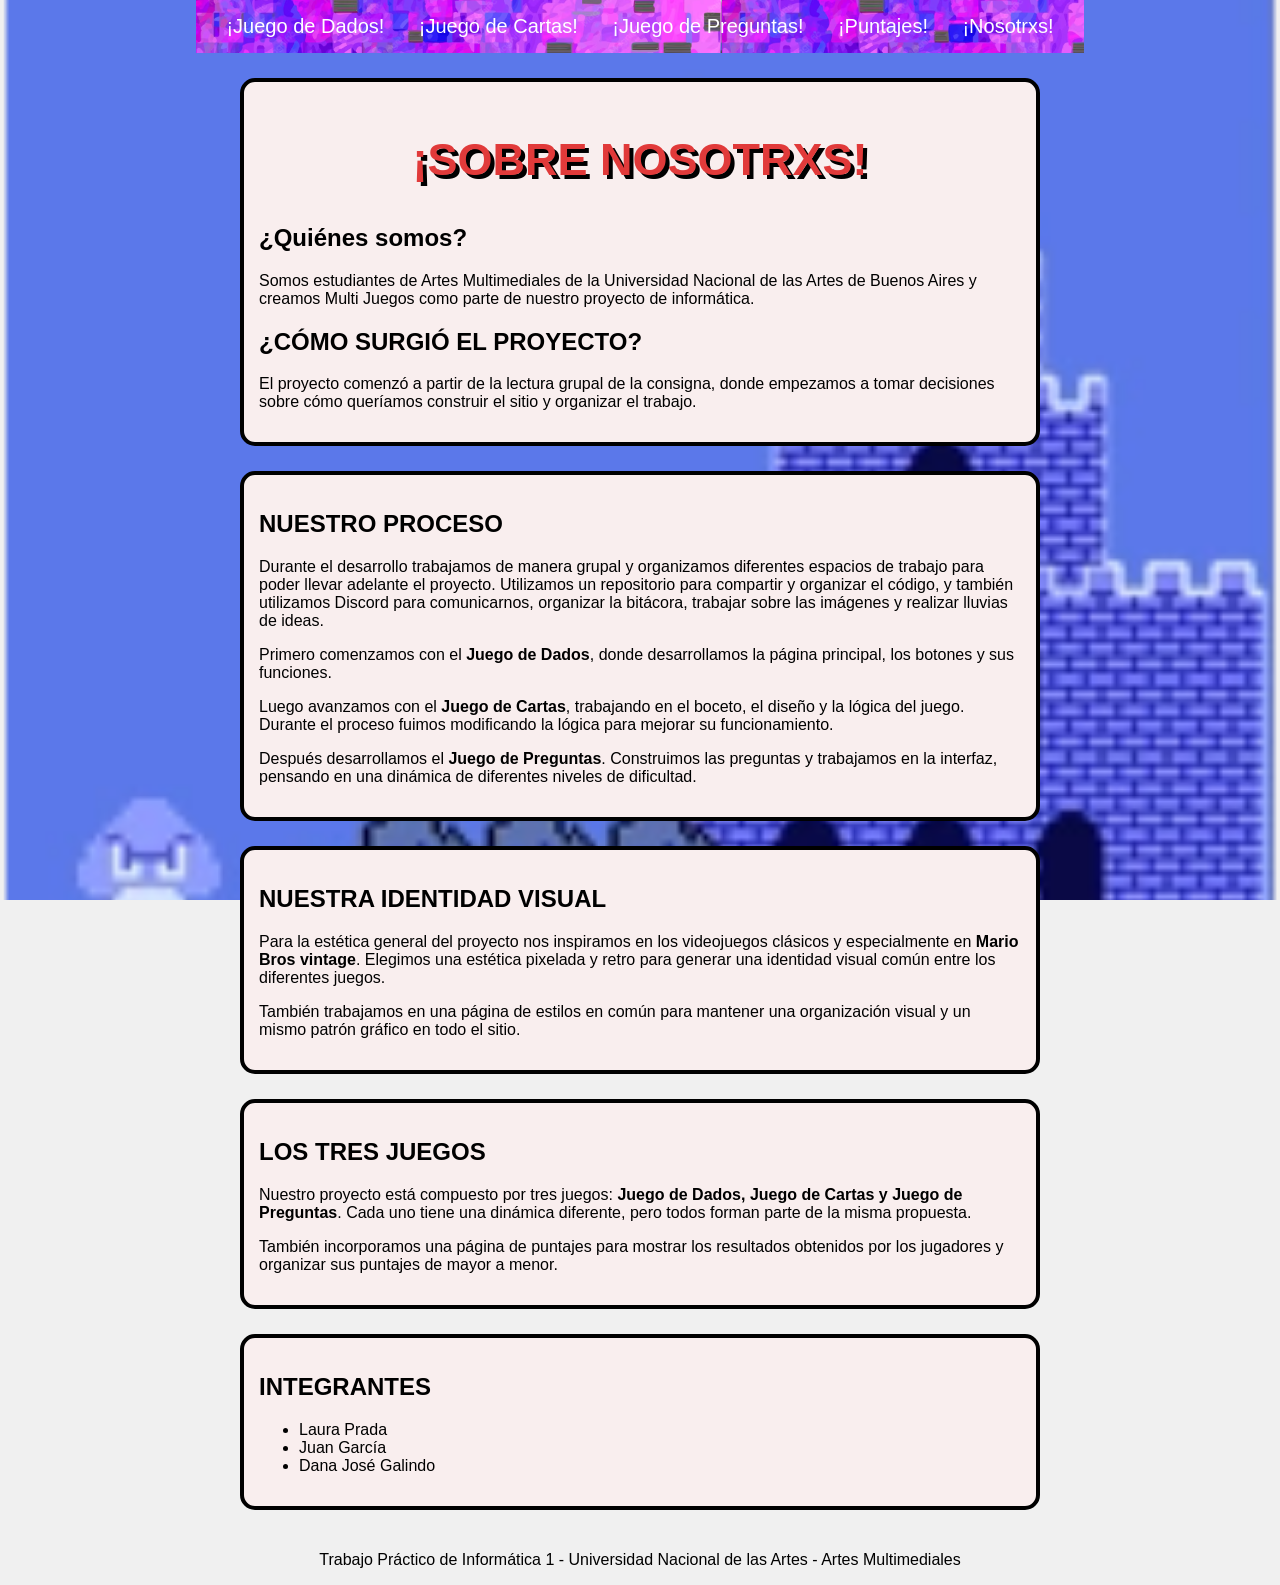
==== commit 2eff9302: "Modificaciones - Modifique el css glogal que había generado que modifique css en otras páginas -Modi" ====
--- a/nosotros.html
+++ b/nosotros.html
@@ -8,7 +8,7 @@
 
 </head>
 
-<body>
+<body class="pagina-nosotrxs">
 
     <header>
         <nav>
@@ -20,7 +20,7 @@
         </nav>
         </header>
         <main>
-            <section>
+            <section class="pagina-nosotrxs">
 
     <h1>¡SOBRE NOSOTRXS!</h1>
 
@@ -46,7 +46,7 @@
     </section>
 
 
-    <section>
+    <section class="pagina-nosotrxs">
 
         <h2>NUESTRO PROCESO</h2>
 
@@ -79,7 +79,7 @@
     </section>
 
 
-    <section>
+    <section class="pagina-nosotrxs">
 
         <h2>NUESTRA IDENTIDAD VISUAL</h2>
 
@@ -98,7 +98,7 @@
     </section>
 
 
-    <section>
+    <section class="pagina-nosotrxs">
 
         <h2>LOS TRES JUEGOS</h2>
 
@@ -118,7 +118,7 @@
     </section>
 
 
-    <section>
+    <section class="pagina-nosotrxs">
 
         <h2>INTEGRANTES</h2>
 
--- a/css/styles.css
+++ b/css/styles.css
@@ -1,898 +1,492 @@
-/* ========================================
-   BASE — fondo compartido por todo el sitio
-   ======================================== */
-body {
-    margin: 0;
-    background-image: url("../cartas/img/fondo_cartas.png");
-    background-size: cover;
-    background-position: center;
-    background-attachment: fixed;
-    font-family: Arial, sans-serif;
-}
- 
-h1 {
-    text-align: center;
-    font-size: 45px;
-    color: white;
-    text-shadow: 4px 4px 0px #000;
-}
- 
-/* ========================================
-   JUEGO DE CARTAS
-   ======================================== */
- 
-/* Contenedor de las cartas */
-#cartas {
-    display: flex;
-    flex-wrap: wrap;
-    justify-content: center;
-    gap: 25px;
-    max-width: 1000px;
-    margin: 30px auto;
-}
- 
-/* Cada carta */
-#cartas button {
-    width: 150px;
-    height: 200px;
-    padding: 0;
-    border: 7px solid green;
-    border-radius: 20px;
-    overflow: hidden;
-    cursor: pointer;
-}
- 
-/* Imagen de la carta */
-#cartas img {
-    width: 100%;
-    height: 100%;
-    object-fit: cover;
-}
- 
-/* Tiempo */
-#tiempo {
-    position: fixed;
-    right: 30px;
-    top: 30px;
-    font-size: 30px;
-    font-weight: bold;
-}
- 
-#reiniciar {
-    background-color: #e63946;
-    color: white;
-    border: 5px solid #1b5e20;
-    border-radius: 8px;
-    padding: 12px 25px;
-    font-size: 18px;
-    font-weight: bold;
-    cursor: pointer;
-}
- 
-#reiniciar:hover {
-    transform: scale(1.05);
-}
- 
-#mensaje {
-    text-align: center;
-    color: white;
-    background-color: rgba(0, 0, 0, 0.7);
-    border: 4px solid green;
-    padding: 12px;
-    width: fit-content;
-    margin: 20px auto;
-}
- 
-#temporizador {
-    position: fixed;
-    top: 20px;
-    right: 25px;
-    background-color: rgba(0, 0, 0, 0.8);
-    color: white;
-    border: 5px solid green;
-    padding: 12px 20px;
-    font-size: 24px;
-    font-weight: bold;
-    border-radius: 8px;
-}
- 
-#puntajeFinal {
-    color: white;
-    font-size: 25px;
-    font-weight: bold;
-    text-align: center;
-    margin: 20px;
-}
- 
-#resultado {
-    color: white;
-    font-size: 32px;
-    font-weight: bold;
-    text-align: center;
-    text-shadow: 3px 3px 0px black;
-    position: relative;
-}
- 
-/* Animación de corazones al formar pareja (agregado por la compañera) */
-.pareja {
-    width: 300px;
-}
- 
-.corazon {
-    position: absolute;
-    left: 50%;
-    top: 50%;
-    font-size: 30px;
-    animation: subir 6s ease-out forwards;
-}
- 
-@keyframes subir {
-    0% {
-        transform: translate(0, 0);
-        opacity: 6;
-    }
- 
-    100% {
-        transform: translate(var(--x), var(--y));
-        opacity: 0;
-    }
-}
- 
-/* ========================================
-   JUEGO DE DADOS
-   ======================================== */
- 
-/*#tirada {}  aqui para ponerle onda al boton de tirada  */
- 
-.dados {
-    display: flex;
-    background-color: black;
-    height: 80px;
-    align-items: center;
-    gap: 12px;
-    justify-content: center;
-}
- 
-.dados div {
-    height: 60px;
-    width: 60px;
-    background-color: white;
-    padding: 3px;
-}
- 
-.tablero {
-    display: flex;
-    flex-direction: column;
-    height: 450px;
-    align-items: center;
-    gap: 12px;
-    justify-content: center;
- 
-}
- 
-.tablero article {
-    display: inline-flex;
-    height: 60px;
-    width: 400px;
-    background-color: white;
-       border: 3px solid #000;
-    padding: 3px;
-    align-items: center;
-    gap: 12px;
-}
- 
-.tablero article div {
-    display: inline-flex;
-    flex-direction: row;
-    height: 60px;
-    width: 60px;
-}
- 
-.dado-seleccionado {
-    border: 3px solid red;
-}
- 
-/* ========================================
-   JUEGO DE PREGUNTAS (Mario)
-   ======================================== */
- 
-/* Control genérico de qué pantalla se muestra (inicio / juego / resultado) */
-.pantalla {
-    display: none;
-    flex-direction: column;
-    align-items: center;
-    justify-content: center;
-    text-align: center;
-    min-height: 500px;
-    padding: 40px 20px;
-}
- 
-.pantalla.activa {
-    display: flex;
-}
- 
-.oculta {
-    display: none !important;
-}
- 
-/* --- Pantalla de inicio / selección de dificultad --- */
-#pantalla-inicio {
-    flex-direction: row;
-    justify-content: space-between;
-    max-width: 900px;
-    margin: 0 auto;
-    gap: 20px;
-}
- 
-.globo-dialogo {
-    background: white;
-    border: 4px solid black;
-    border-radius: 20px;
-    padding: 25px 30px;
-    max-width: 480px;
-    text-align: left;
-    position: relative;
-}
- 
-.titulo-globo {
-    font-weight: bold;
-    font-size: 20px;
-    margin-bottom: 10px;
-}
- 
-.selector-dificultad {
-    margin-top: 20px;
-}
- 
-.botones-dificultad {
-    display: flex;
-    gap: 15px;
-    justify-content: center;
-    margin-top: 10px;
-}
- 
-.btn-dificultad {
-    background: white;
-    border: 3px solid black;
-    border-radius: 30px;
-    padding: 12px 30px;
-    font-size: 18px;
-    font-weight: bold;
-    cursor: pointer;
-}
- 
-.btn-dificultad:hover {
-    background-color: #ffd54f;
-    transform: scale(1.05);
-}
- 
-.ilustracion-mario {
-    max-width: 400px;
-    height: auto;
-}
- 
-/* --- Pantalla de juego en curso --- */
-#pantalla-juego {
-    max-width: 700px;
-    margin: 0 auto;
-    width: 100%;
-}
- 
-.info-partida {
-    display: flex;
-    justify-content: space-between;
-    width: 100%;
-    color: white;
-    font-weight: bold;
-    text-shadow: 2px 2px 0 black;
-    margin-bottom: 20px;
-}
- 
-.tarjeta-pregunta {
-    background: white;
-    border: 4px solid black;
-    border-radius: 16px;
-    padding: 30px;
-    width: 100%;
-}
- 
-#texto-pregunta {
-    font-size: 22px;
-    font-weight: bold;
-    margin-bottom: 20px;
-}
- 
-.opciones-respuesta {
-    display: grid;
-    grid-template-columns: 1fr 1fr;
-    gap: 15px;
-}
- 
-.opciones-respuesta button {
-    background: #f1f1f1;
-    border: 3px solid black;
-    border-radius: 10px;
-    padding: 15px;
-    font-size: 16px;
-    cursor: pointer;
-}
- 
-.opciones-respuesta button:hover {
-    background: #ffd54f;
-}
- 
-/* Estas clases las agrega el JS al validar la respuesta */
-.opciones-respuesta button.correcta {
-    background: #a5d6a7;
-    border-color: green;
-}
- 
-.opciones-respuesta button.incorrecta {
-    background: #ef9a9a;
-    border-color: red;
-}
- 
-.opciones-respuesta button:disabled {
-    cursor: not-allowed;
-    opacity: 0.85;
-}
- 
-.mensaje-feedback {
-    margin-top: 20px;
-    font-size: 20px;
-    font-weight: bold;
-}
- 
-.mensaje-feedback.correcto {
-    color: #2e7d32;
-}
- 
-.mensaje-feedback.incorrecto {
-    color: #c62828;
-}
- 
-#btn-siguiente,
-#btn-jugar-de-nuevo {
-    background-color: #e63946;
-    color: white;
-    border: 5px solid #1b5e20;
-    border-radius: 8px;
-    padding: 12px 25px;
-    font-size: 18px;
-    font-weight: bold;
-    cursor: pointer;
-    margin-top: 20px;
-}
- 
-#btn-siguiente:hover,
-#btn-jugar-de-nuevo:hover {
-    transform: scale(1.05);
-}
- 
-/* --- Pantalla de resultado final --- */
-#pantalla-resultado h2 {
-    color: white;
-    text-shadow: 3px 3px 0 black;
-}
- 
-.enlace-puntajes {
-    color: white;
-    text-decoration: underline;
-    margin-top: 15px;
-    display: inline-block;
-}
- 
-/* ========================================
-   PUNTAJES — INCOMPLETO
-   ======================================== */
- body {
-  display: flex;
-  flex-direction: column;   /* Alinea los elementos en vertical (título, puzzle, botón) */
-  align-items: center;       /* Centrado horizontal */
-  justify-content: center;  /* Centrado vertical */
-  min-height: 100vh;        /* Ocupa el 100% de la altura de la pantalla */
-  margin: 0;                /* Elimina márgenes por defecto */
-  background-color: #f0f0f0; /* Opcional: un color de fondo limpio */
-  font-family: Arial, sans-serif;
-}
-
-
-
-   .puzzle {
-    width: 300px;
-    height: 300px;
-
-    display: grid;
-    grid-template-columns: repeat(3, 1fr);
-    grid-template-rows: repeat(3, 1fr);
-
-    border: 3px solid black;
-    
-    text-align: center;
-    justify-content: center;
-}
-
-.casilla {
-    border: 1px solid black;
-    cursor: pointer;
-}
-
-.bloqueado {
-    display: none;
-}
-/* ========================================
-   BASE — fondo compartido por todo el sitio
-   ======================================== */
-body {
-    margin: 4cqmax;
-    background-image: url("../cartas/img/fondo_cartas.png");
-    background-size: cover;
-    background-position: center;
-    background-attachment: fixed;
-    font-family: Arial, sans-serif;
-}
-nav {
-    background-image: url("../cartas/img/nav.png");
-    background-color: rgba(0, 0, 0, 0.7);
-    padding: 15px;
-    text-align: center;
-}
-nav a {
-    color: white;
-    text-decoration: none;
-    font-size: 20px;
-    margin: 0 15px;
-}
-nav a:hover {
-    text-decoration: underline;
-}
- 
-h1 {
-    text-align: center;
-    font-size: 45px;
-    color: white;
-    text-shadow: 4px 4px 0px #000;
-}
- 
-/* ========================================
-   JUEGO DE CARTAS
-   ======================================== */
- 
-/* Contenedor de las cartas */
-#cartas {
-    display: flex;
-    flex-wrap: wrap;
-    justify-content: center;
-    gap: 25px;
-    max-width: 1000px;
-    margin: 30px auto;
-}
- 
-/* Cada carta */
-#cartas button {
-    width: 150px;
-    height: 200px;
-    padding: 0;
-    border: 7px solid green;
-    border-radius: 20px;
-    overflow: hidden;
-    cursor: pointer;
-}
- 
-/* Imagen de la carta */
-#cartas img {
-    width: 100%;
-    height: 100%;
-    object-fit: cover;
-}
- 
-/* Tiempo */
-#tiempo {
-    position: fixed;
-    right: 30px;
-    top: 30px;
-    font-size: 30px;
-    font-weight: bold;
-}
- 
-#reiniciar {
-    background-color: #e63946;
-    color: white;
-    border: 5px solid #1b5e20;
-    border-radius: 8px;
-    padding: 12px 25px;
-    font-size: 18px;
-    font-weight: bold;
-    cursor: pointer;
-}
- 
-#reiniciar:hover {
-    transform: scale(1.05);
-}
- 
-#mensaje {
-    text-align: center;
-    color: white;
-    background-color: rgba(0, 0, 0, 0.7);
-    border: 4px solid green;
-    padding: 12px;
-    width: fit-content;
-    margin: 20px auto;
-}
- 
-#temporizador {
-    position: fixed;
-    top: 20px;
-    right: 25px;
-    background-color: rgba(0, 0, 0, 0.8);
-    color: white;
-    border: 5px solid green;
-    padding: 12px 20px;
-    font-size: 24px;
-    font-weight: bold;
-    border-radius: 8px;
-}
- 
-#puntajeFinal {
-    color: white;
-    font-size: 25px;
-    font-weight: bold;
-    text-align: center;
-    margin: 20px;
-}
- 
-#resultado {
-    color: white;
-    font-size: 32px;
-    font-weight: bold;
-    text-align: center;
-    text-shadow: 3px 3px 0px black;
-    position: relative;
-}
- 
-/* Animación de corazones al formar pareja (agregado por la compañera) */
-.pareja {
-    width: 300px;
-}
- 
-.corazon {
-    position: absolute;
-    left: 50%;
-    top: 50%;
-    font-size: 30px;
-    animation: subir 6s ease-out forwards;
-}
- 
-@keyframes subir {
-    0% {
-        transform: translate(0, 0);
-        opacity: 6;
-    }
- 
-    100% {
-        transform: translate(var(--x), var(--y));
-        opacity: 0;
-    }
-}
- 
-/* ========================================
-   JUEGO DE DADOS
-   ======================================== */
- 
-/*#tirada {}  aqui para ponerle onda al boton de tirada  */
- 
-.dados {
-    display: flex;
-    background-color: black;
-    height: 80px;
-    align-items: center;
-    gap: 12px;
-    justify-content: center;
-}
- 
-.dados div {
-    height: 60px;
-    width: 60px;
-    background-color: white;
-    padding: 3px;
-}
- 
-.tablero {
-    display: flex;
-    flex-direction: column;
-    height: 450px;
-    align-items: center;
-    gap: 12px;
-    justify-content: center;
-}
- 
-.tablero article {
-    display: inline-flex;
-    height: 60px;
-    width: 400px;
-    background-color: white;
-        border: 3px solid #000;
-    padding: 3px;
-    align-items: center;
-    gap: 12px;
-}
- 
-.tablero article div {
-    display: inline-flex;
-    flex-direction: row;
-    height: 60px;
-    width: 60px;
-}
- 
-.dado-seleccionado {
-    border: 3px solid red;
-}
- 
-/* ========================================
-   JUEGO DE PREGUNTAS (Mario)
-   ======================================== */
- 
-/* Control genérico de qué pantalla se muestra (inicio / juego / resultado) */
-.pantalla {
-    display: none;
-    flex-direction: column;
-    align-items: center;
-    justify-content: center;
-    text-align: center;
-    min-height: 500px;
-    padding: 40px 20px;
-}
- 
-.pantalla.activa {
-    display: flex;
-}
- 
-.oculta {
-    display: none !important;
-}
- 
-/* --- Pantalla de inicio / selección de dificultad --- */
-#pantalla-inicio {
-    flex-direction: row;
-    justify-content: space-between;
-    max-width: 900px;
-    margin: 0 auto;
-    gap: 20px;
-}
- 
-.globo-dialogo {
-    background: white;
-    border: 4px solid black;
-    border-radius: 20px;
-    padding: 25px 30px;
-    max-width: 480px;
-    text-align: left;
-    position: relative;
-}
- 
-.titulo-globo {
-    font-weight: bold;
-    font-size: 20px;
-    margin-bottom: 10px;
-}
- 
-.selector-dificultad {
-    margin-top: 20px;
-}
- 
-.botones-dificultad {
-    display: flex;
-    gap: 15px;
-    justify-content: center;
-    margin-top: 10px;
-}
- 
-.btn-dificultad {
-    background: white;
-    border: 3px solid black;
-    border-radius: 30px;
-    padding: 12px 30px;
-    font-size: 18px;
-    font-weight: bold;
-    cursor: pointer;
-}
- 
-.btn-dificultad:hover {
-    background-color: #ffd54f;
-    transform: scale(1.05);
-}
- 
-.ilustracion-mario {
-    max-width: 400px;
-    height: auto;
-}
- 
-/* --- Pantalla de juego en curso --- */
-#pantalla-juego {
-    max-width: 700px;
-    margin: 0 auto;
-    width: 100%;
-}
- 
-.info-partida {
-    display: flex;
-    justify-content: space-between;
-    width: 100%;
-    color: white;
-    font-weight: bold;
-    text-shadow: 2px 2px 0 black;
-    margin-bottom: 20px;
-}
- 
-.tarjeta-pregunta {
-    background: white;
-    border: 4px solid black;
-    border-radius: 16px;
-    padding: 30px;
-    width: 100%;
-}
- 
-#texto-pregunta {
-    font-size: 22px;
-    font-weight: bold;
-    margin-bottom: 20px;
-}
- 
-.opciones-respuesta {
-    display: grid;
-    grid-template-columns: 1fr 1fr;
-    gap: 15px;
-}
- 
-.opciones-respuesta button {
-    background: #f1f1f1;
-    border: 3px solid black;
-    border-radius: 10px;
-    padding: 15px;
-    font-size: 16px;
-    cursor: pointer;
-}
- 
-.opciones-respuesta button:hover {
-    background: #ffd54f;
-}
- 
-/* Estas clases las agrega el JS al validar la respuesta */
-.opciones-respuesta button.correcta {
-    background: #a5d6a7;
-    border-color: green;
-}
- 
-.opciones-respuesta button.incorrecta {
-    background: #ef9a9a;
-    border-color: red;
-}
- 
-.opciones-respuesta button:disabled {
-    cursor: not-allowed;
-    opacity: 0.85;
-}
- 
-.mensaje-feedback {
-    margin-top: 20px;
-    font-size: 20px;
-    font-weight: bold;
-}
- 
-.mensaje-feedback.correcto {
-    color: #2e7d32;
-}
- 
-.mensaje-feedback.incorrecto {
-    color: #c62828;
-}
- 
-#btn-siguiente,
-#btn-jugar-de-nuevo {
-    background-color: #e63946;
-    color: white;
-    border: 5px solid #1b5e20;
-    border-radius: 8px;
-    padding: 12px 25px;
-    font-size: 18px;
-    font-weight: bold;
-    cursor: pointer;
-    margin-top: 20px;
-}
- 
-#btn-siguiente:hover,
-#btn-jugar-de-nuevo:hover {
-    transform: scale(1.05);
-}
- 
-/* --- Pantalla de resultado final --- */
-#pantalla-resultado h2 {
-    color: white;
-    text-shadow: 3px 3px 0 black;
-}
- 
-.enlace-puntajes {
-    color: white;
-    text-decoration: underline;
-    margin-top: 15px;
-    display: inline-block;
-}
- 
-/* ========================================
-   PUNTAJES — INCOMPLETO
-   ======================================== */
- body {
-  display: flex;
-  flex-direction: column;   /* Alinea los elementos en vertical (título, puzzle, botón) */
-  align-items: center;       /* Centrado horizontal */
-  justify-content: center;  /* Centrado vertical */
-  min-height: 100vh;        /* Ocupa el 100% de la altura de la pantalla */
-  margin: 0;                /* Elimina márgenes por defecto */
-  background-color: #f0f0f0; /* Opcional: un color de fondo limpio */
-  font-family: Arial, sans-serif;
-}
-
-
-
-   .puzzle {
-    width: 300px;
-    height: 300px;
-
-    display: grid;
-    grid-template-columns: repeat(3, 1fr);
-    grid-template-rows: repeat(3, 1fr);
-
-    border: 3px solid black;
-    
-    text-align: center;
-    justify-content: center;
-}
-
-.casilla {
-    border: 1px solid black;
-    cursor: pointer;
-}
-
-.bloqueado {
-    display: none;
-}
-
-#textoInstrucciones {
-    color: yellow;
-    text-shadow: 3px 3px #000 ;
-    white-space: pre-wrap;
-    text-align: justify;
-}
-
-
-
- .boton-concentrico {
-            /* Dimensiones del círculo exterior */
-            width: 100px;
-            height: 100px;
-            background-color: #FFDE4D; /* Amarillo principal */
-            border: none;
-            border-radius: 50%; /* Hace que sea completamente redondo */
-            
-            /* Centrado interno y propiedades de pantalla */
-            display: inline-flex;
-            align-items: center;
-            justify-content: center;
-            position: relative;
-            cursor: pointer;
-            transition: transform 0.2s ease, background-color 0.2s ease;
-
-            /* Efecto de segundo círculo concéntrico usando sombra interna */
-            /* Cambia el '15px' para ajustar la separación del círculo interno */
-            box-shadow: inset 0 0 0 10px #FFB200; 
-        }
-
-        /* Efecto visual al pasar el cursor (opcional) */
-        .boton-concentrico:hover {
-            transform: scale(1.05);
-            background-color: #FEE75C;
-        }
-
-        .boton-concentrico:active {
-            transform: scale(0.95);
-        }
+/* ========================================
+   BASE — fondo compartido por todo el sitio
+   ======================================== */
+
+body {
+    margin: 4cqmax;
+    background-image: url("../cartas/img/fondo_cartas.png");
+    background-size: cover;
+    background-position: center;
+    background-attachment: fixed;
+    font-family: Arial, sans-serif;
+}
+
+nav {
+    background-image: url("../cartas/img/nav.png");
+    background-color: rgba(0, 0, 0, 0.7);
+    padding: 15px;
+    text-align: center;
+}
+
+nav a {
+    color: white;
+    text-decoration: none;
+    font-size: 20px;
+    margin: 0 15px;
+}
+
+nav a:hover {
+    text-decoration: underline;
+}
+
+h1 {
+    text-align: center;
+    font-size: 45px;
+    color: rgb(225, 58, 58);
+    text-shadow: 4px 4px 0px #000;
+}
+
+/* ========================================
+   NOSOTRXS
+   ======================================== */
+
+main section.pagina-nosotrxs {
+    background-color: rgb(249, 238, 238);
+    border: 4px solid black;
+    border-radius: 15px;
+    padding: 15px;
+    margin: 25px auto;
+    max-width: 800px;
+    box-sizing: border-box;
+}
+
+/* ========================================
+   JUEGO DE CARTAS
+   ======================================== */
+
+/* Contenedor de las cartas */
+#cartas {
+    display: flex;
+    flex-wrap: wrap;
+    justify-content: center;
+    gap: 25px;
+    max-width: 1000px;
+    margin: 30px auto;
+}
+
+/* Cada carta */
+#cartas button {
+    width: 150px;
+    height: 200px;
+    padding: 0;
+    border: 7px solid green;
+    border-radius: 20px;
+    overflow: hidden;
+    cursor: pointer;
+}
+
+/* Imagen de la carta */
+#cartas img {
+    width: 100%;
+    height: 100%;
+    object-fit: cover;
+}
+
+/* Tiempo */
+#tiempo {
+    position: fixed;
+    right: 30px;
+    top: 30px;
+    font-size: 30px;
+    font-weight: bold;
+}
+
+#reiniciar {
+    background-color: #e63946;
+    color: white;
+    border: 5px solid #1b5e20;
+    border-radius: 8px;
+    padding: 12px 25px;
+    font-size: 18px;
+    font-weight: bold;
+    cursor: pointer;
+}
+
+#reiniciar:hover {
+    transform: scale(1.05);
+}
+
+#mensaje {
+    text-align: center;
+    color: white;
+    background-color: rgba(0, 0, 0, 0.7);
+    border: 4px solid green;
+    padding: 12px;
+    width: fit-content;
+    margin: 20px auto;
+}
+
+#temporizador {
+    position: fixed;
+    top: 20px;
+    right: 25px;
+    background-color: rgba(0, 0, 0, 0.8);
+    color: white;
+    border: 5px solid green;
+    padding: 12px 20px;
+    font-size: 24px;
+    font-weight: bold;
+    border-radius: 8px;
+}
+
+#puntajeFinal {
+    color: white;
+    font-size: 25px;
+    font-weight: bold;
+    text-align: center;
+    margin: 20px;
+}
+
+#resultado {
+    color: white;
+    font-size: 32px;
+    font-weight: bold;
+    text-align: center;
+    text-shadow: 3px 3px 0px black;
+    position: relative;
+}
+
+/* Animación de corazones al formar pareja (agregado por la compañera) */
+.pareja {
+    width: 300px;
+}
+
+.corazon {
+    position: absolute;
+    left: 50%;
+    top: 50%;
+    font-size: 30px;
+    animation: subir 6s ease-out forwards;
+}
+
+@keyframes subir {
+    0% {
+        transform: translate(0, 0);
+        opacity: 6;
+    }
+
+    100% {
+        transform: translate(var(--x), var(--y));
+        opacity: 0;
+    }
+}
+
+/* ========================================
+   JUEGO DE DADOS
+   ======================================== */
+
+/*#tirada {}  aqui para ponerle onda al boton de tirada  */
+
+.dados {
+    display: flex;
+    background-color: black;
+    height: 80px;
+    align-items: center;
+    gap: 12px;
+    justify-content: center;
+}
+
+.dados div {
+    height: 60px;
+    width: 60px;
+    background-color: white;
+    padding: 3px;
+}
+
+.tablero {
+    display: flex;
+    flex-direction: column;
+    height: 450px;
+    align-items: center;
+    gap: 12px;
+    justify-content: center;
+}
+
+.tablero article {
+    display: inline-flex;
+    height: 60px;
+    width: 400px;
+    background-color: white;
+    border: 3px solid #000;
+    padding: 3px;
+    align-items: center;
+    gap: 12px;
+}
+
+.tablero article div {
+    display: inline-flex;
+    flex-direction: row;
+    height: 60px;
+    width: 60px;
+}
+
+.dado-seleccionado {
+    border: 3px solid red;
+}
+
+/* ========================================
+   JUEGO DE PREGUNTAS (Mario)
+   ======================================== */
+
+/* Control genérico de qué pantalla se muestra (inicio / juego / resultado) */
+.pantalla {
+    display: none;
+    flex-direction: column;
+    align-items: center;
+    justify-content: center;
+    text-align: center;
+    min-height: 500px;
+    padding: 40px 20px;
+}
+
+.pantalla.activa {
+    display: flex;
+}
+
+.oculta {
+    display: none !important;
+}
+
+/* --- Pantalla de inicio / selección de dificultad --- */
+#pantalla-inicio {
+    flex-direction: row;
+    justify-content: space-between;
+    max-width: 900px;
+    margin: 0 auto;
+    gap: 20px;
+}
+
+.globo-dialogo {
+    background: white;
+    border: 4px solid black;
+    border-radius: 20px;
+    padding: 25px 30px;
+    max-width: 480px;
+    text-align: left;
+    position: relative;
+}
+
+.titulo-globo {
+    font-weight: bold;
+    font-size: 20px;
+    margin-bottom: 10px;
+}
+
+.selector-dificultad {
+    margin-top: 20px;
+}
+
+.botones-dificultad {
+    display: flex;
+    gap: 15px;
+    justify-content: center;
+    margin-top: 10px;
+}
+
+.btn-dificultad {
+    background: white;
+    border: 3px solid black;
+    border-radius: 30px;
+    padding: 12px 30px;
+    font-size: 18px;
+    font-weight: bold;
+    cursor: pointer;
+}
+
+.btn-dificultad:hover {
+    background-color: #ffd54f;
+    transform: scale(1.05);
+}
+
+.ilustracion-mario {
+    max-width: 400px;
+    height: auto;
+}
+
+/* --- Pantalla de juego en curso --- */
+#pantalla-juego {
+    max-width: 700px;
+    margin: 0 auto;
+    width: 100%;
+}
+
+.info-partida {
+    display: flex;
+    justify-content: space-between;
+    width: 100%;
+    color: white;
+    font-weight: bold;
+    text-shadow: 2px 2px 0 black;
+    margin-bottom: 20px;
+}
+
+.tarjeta-pregunta {
+    background: white;
+    border: 4px solid black;
+    border-radius: 16px;
+    padding: 30px;
+    width: 100%;
+}
+
+#texto-pregunta {
+    font-size: 22px;
+    font-weight: bold;
+    margin-bottom: 20px;
+}
+
+.opciones-respuesta {
+    display: grid;
+    grid-template-columns: 1fr 1fr;
+    gap: 15px;
+}
+
+.opciones-respuesta button {
+    background: #f1f1f1;
+    border: 3px solid black;
+    border-radius: 10px;
+    padding: 15px;
+    font-size: 16px;
+    cursor: pointer;
+}
+
+.opciones-respuesta button:hover {
+    background: #ffd54f;
+}
+
+/* Estas clases las agrega el JS al validar la respuesta */
+.opciones-respuesta button.correcta {
+    background: #a5d6a7;
+    border-color: green;
+}
+
+.opciones-respuesta button.incorrecta {
+    background: #ef9a9a;
+    border-color: red;
+}
+
+.opciones-respuesta button:disabled {
+    cursor: not-allowed;
+    opacity: 0.85;
+}
+
+.mensaje-feedback {
+    margin-top: 20px;
+    font-size: 20px;
+    font-weight: bold;
+}
+
+.mensaje-feedback.correcto {
+    color: #2e7d32;
+}
+
+.mensaje-feedback.incorrecto {
+    color: #c62828;
+}
+
+#btn-siguiente,
+#btn-jugar-de-nuevo {
+    background-color: #e63946;
+    color: white;
+    border: 5px solid #1b5e20;
+    border-radius: 8px;
+    padding: 12px 25px;
+    font-size: 18px;
+    font-weight: bold;
+    cursor: pointer;
+    margin-top: 20px;
+}
+
+#btn-siguiente:hover,
+#btn-jugar-de-nuevo:hover {
+    transform: scale(1.05);
+}
+
+/* --- Pantalla de resultado final --- */
+#pantalla-resultado h2 {
+    color: white;
+    text-shadow: 3px 3px 0 black;
+}
+
+.enlace-puntajes {
+    color: white;
+    text-decoration: underline;
+    margin-top: 15px;
+    display: inline-block;
+}
+
+/* ========================================
+   PUNTAJES — INCOMPLETO
+   ======================================== */
+
+#puzzle {
+    width: 250px;
+    margin: 0 auto;
+}
+
+#colorEquipo {
+    width: 250px;
+    margin: 0 auto;
+}
+
+body {
+    display: flex;
+    flex-direction: column;
+    align-items: center;
+    justify-content: center;
+    min-height: 100vh;
+    margin: 0;
+    background-color: #f0f0f0;
+    font-family: Arial, sans-serif;
+}
+
+.puzzle {
+    width: 300px;
+    height: 300px;
+    display: grid;
+    grid-template-columns: repeat(3, 1fr);
+    grid-template-rows: repeat(3, 1fr);
+    border: 3px solid black;
+    text-align: center;
+    justify-content: center;
+}
+
+.casilla {
+    border: 1px solid black;
+    cursor: pointer;
+}
+
+.bloqueado {
+    display: none;
+}
+
+#textoInstrucciones {
+    color: yellow;
+    text-shadow: 3px 3px #000;
+    white-space: pre-wrap;
+    text-align: justify;
+}
+
+.boton-concentrico {
+    width: 100px;
+    height: 100px;
+    background-color: #FFDE4D;
+    border: none;
+    border-radius: 50%;
+    display: inline-flex;
+    align-items: center;
+    justify-content: center;
+    position: relative;
+    cursor: pointer;
+    transition: transform 0.2s ease, background-color 0.2s ease;
+    /* Segundo círculo concéntrico: cambiá el 10px para ajustar la separación */
+    box-shadow: inset 0 0 0 10px #FFB200;
+}
+
+.boton-concentrico:hover {
+    transform: scale(1.05);
+    background-color: #FEE75C;
+}
+
+.boton-concentrico:active {
+    transform: scale(0.95);
+}
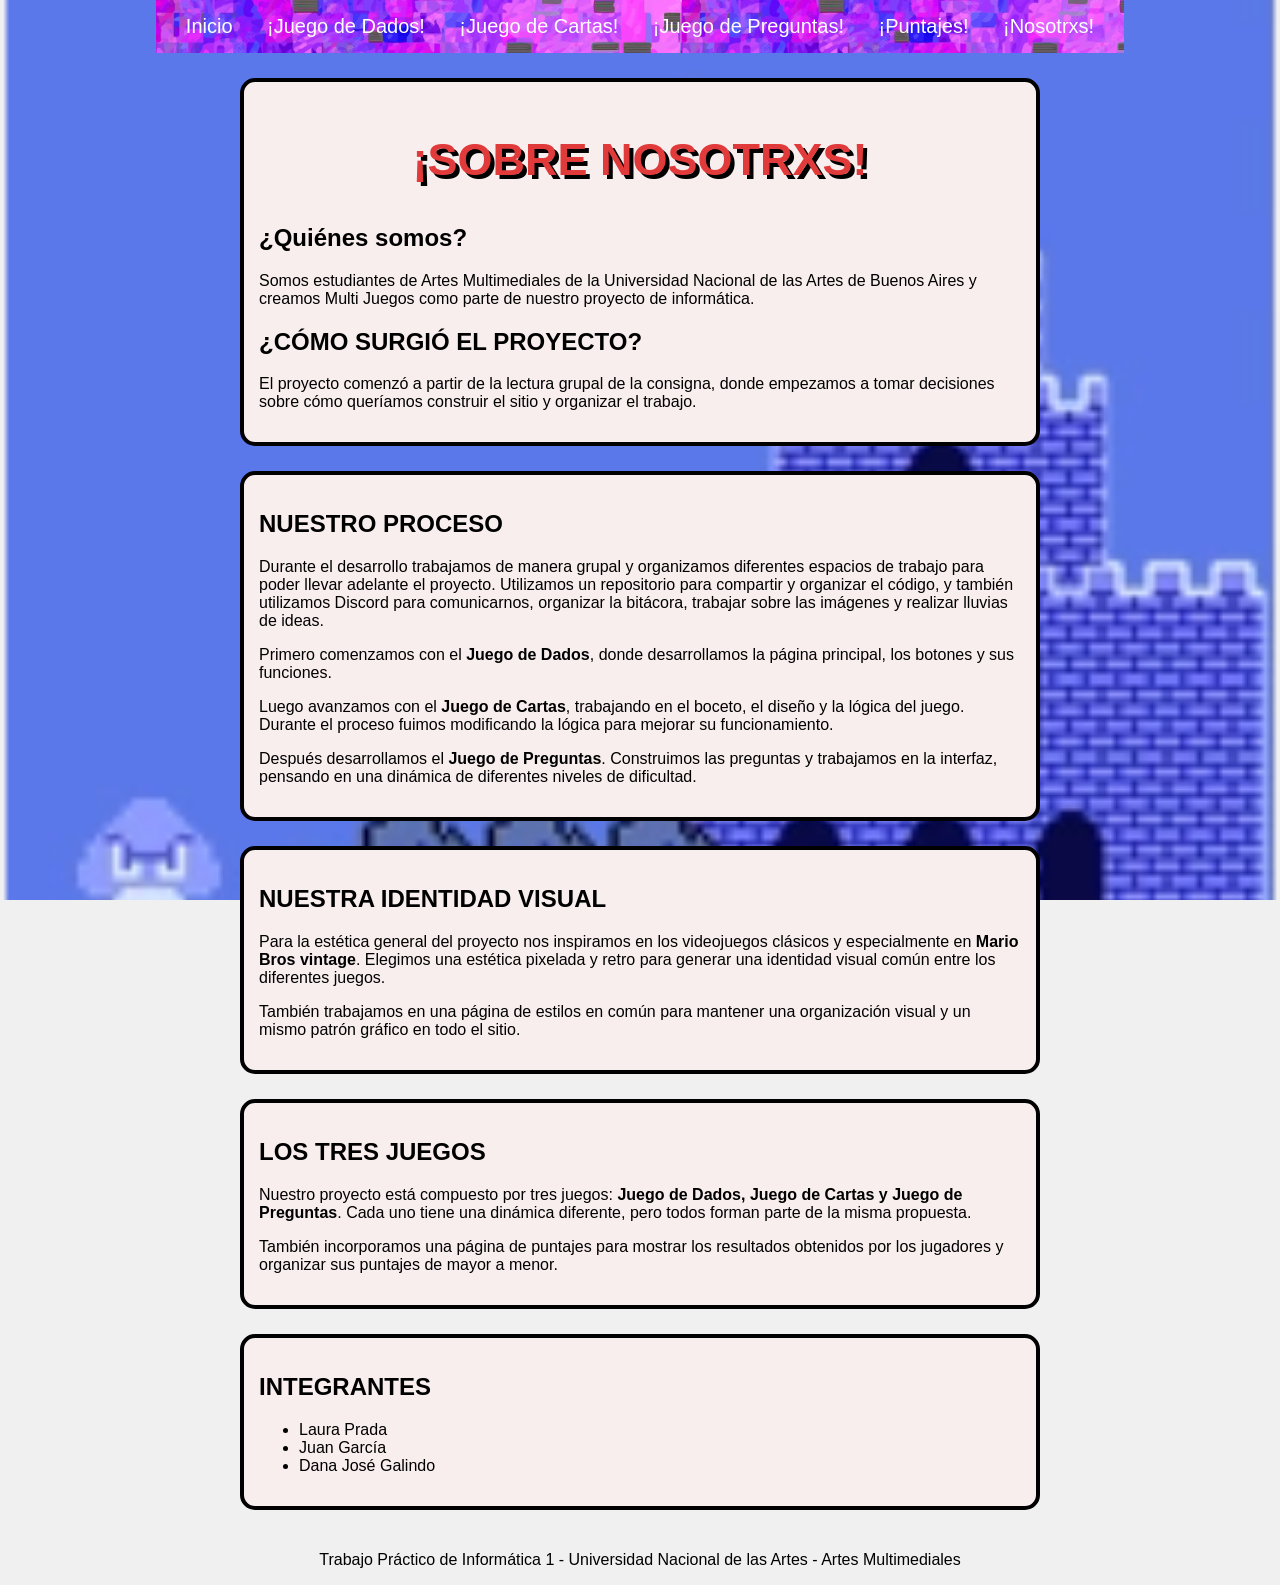
==== commit 635d7397: "navegación agregue menú de navegación a todas las páginas" ====
--- a/nosotros.html
+++ b/nosotros.html
@@ -12,7 +12,8 @@
 
     <header>
         <nav>
-             <a href="dados/dados.html">¡Juego de Dados!</a>
+            <a href="../trabajo_grupal_de_informatica/index.html">Inicio</a>
+            <a href="dados/dados.html">¡Juego de Dados!</a>
             <a href="cartas/cartas.html">¡Juego de Cartas!</a>
             <a href="preguntas/preguntas.html">¡Juego de Preguntas!</a>
             <a href="puntajes/puntajes.html">¡Puntajes!</a>
--- a/css/styles.css
+++ b/css/styles.css
@@ -179,8 +179,8 @@
 
 .dados {
     display: flex;
-    background-color: black;
-    height: 80px;
+    background-image: url("../cartas/img/nav.png");
+    height: 90px;
     align-items: center;
     gap: 12px;
     justify-content: center;
@@ -487,6 +487,51 @@
     background-color: #FEE75C;
 }
 
+<<<<<<< HEAD
+ .boton-concentrico {
+            /* Dimensiones del círculo exterior */
+            width: 100px;
+            height: 100px;
+            background-color: #FFDE4D; /* Amarillo principal */
+            border: none;
+            border-radius: 50%; /* Hace que sea completamente redondo */
+            
+            /* Centrado interno y propiedades de pantalla */
+            display: inline-flex;
+            align-items: center;
+            justify-content: center;
+            position: relative;
+            cursor: pointer;
+            transition: transform 0.2s ease, background-color 0.2s ease;
+
+            /* Efecto de segundo círculo concéntrico usando sombra interna */
+            /* Cambia el '15px' para ajustar la separación del círculo interno */
+            box-shadow: inset 0 0 0 10px #FFB200; 
+        }
+
+        /* Efecto visual al pasar el cursor (opcional) */
+        .boton-concentrico:hover {
+            transform: scale(1.05);
+            background-color: #FEE75C;
+        }
+
+        .boton-concentrico:active {
+            transform: scale(0.95);
+        }
+section a button {
+padding: 10px 20px;
+font-size: 16px;
+font-weight: bold;
+cursor: pointer;
+border: none;
+border-radius: 8px;
+}
+
+section a button:hover {
+transform: scale(1.05);
+}
+=======
 .boton-concentrico:active {
     transform: scale(0.95);
-}+}
+>>>>>>> 541f07fe6fd9b9393c883b051d225fc636207d38
